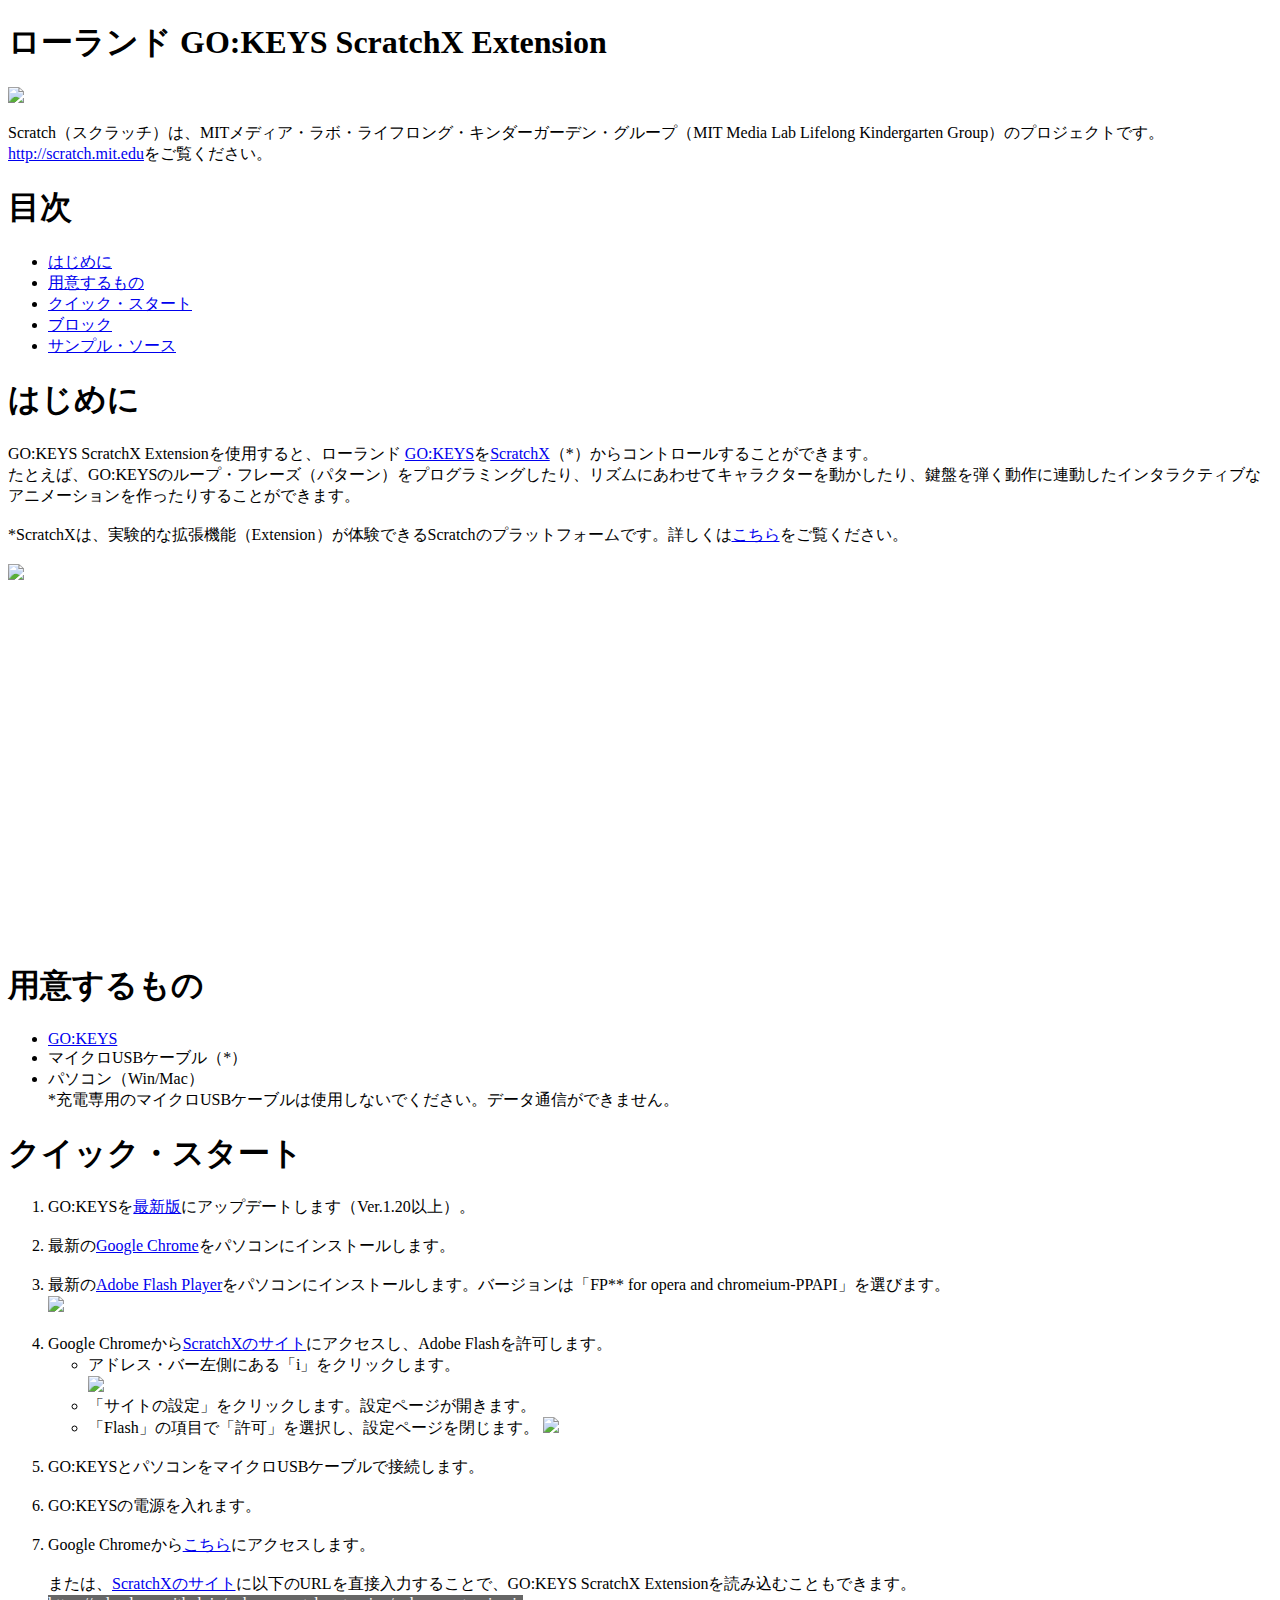
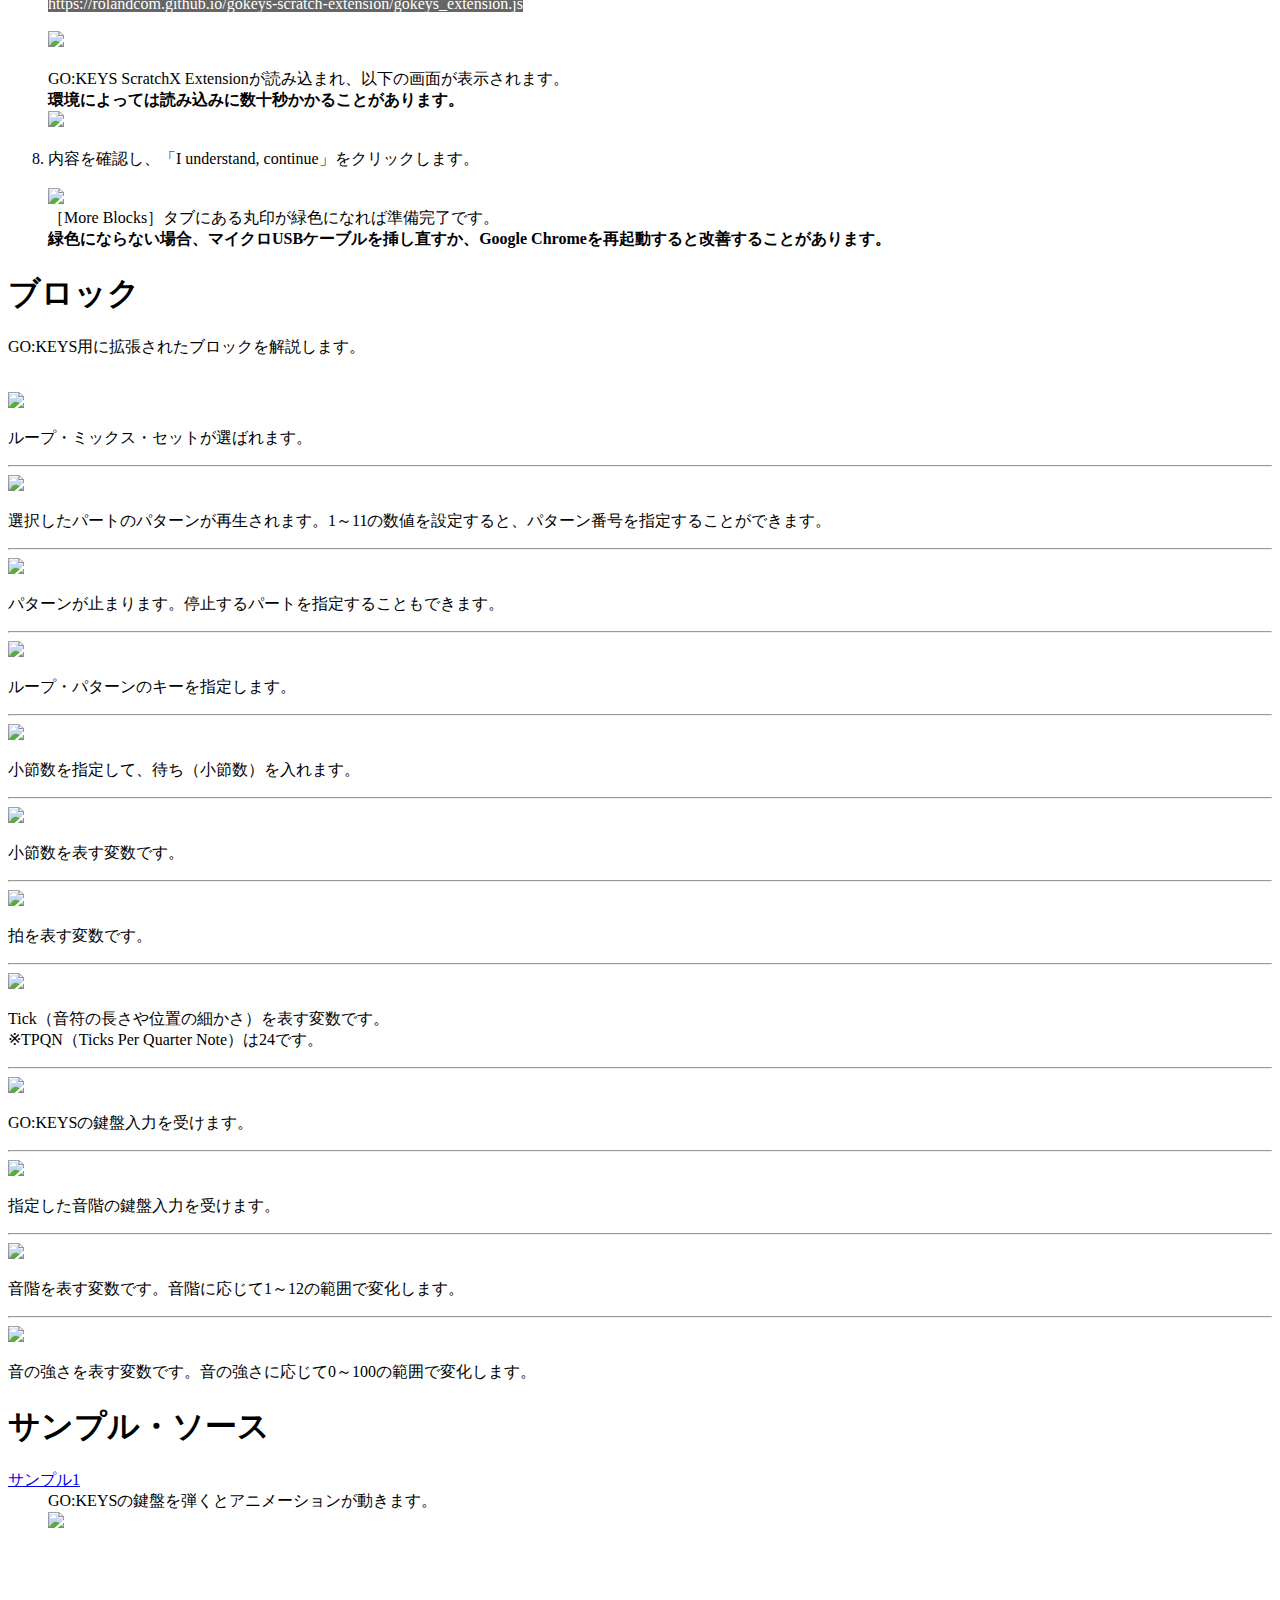
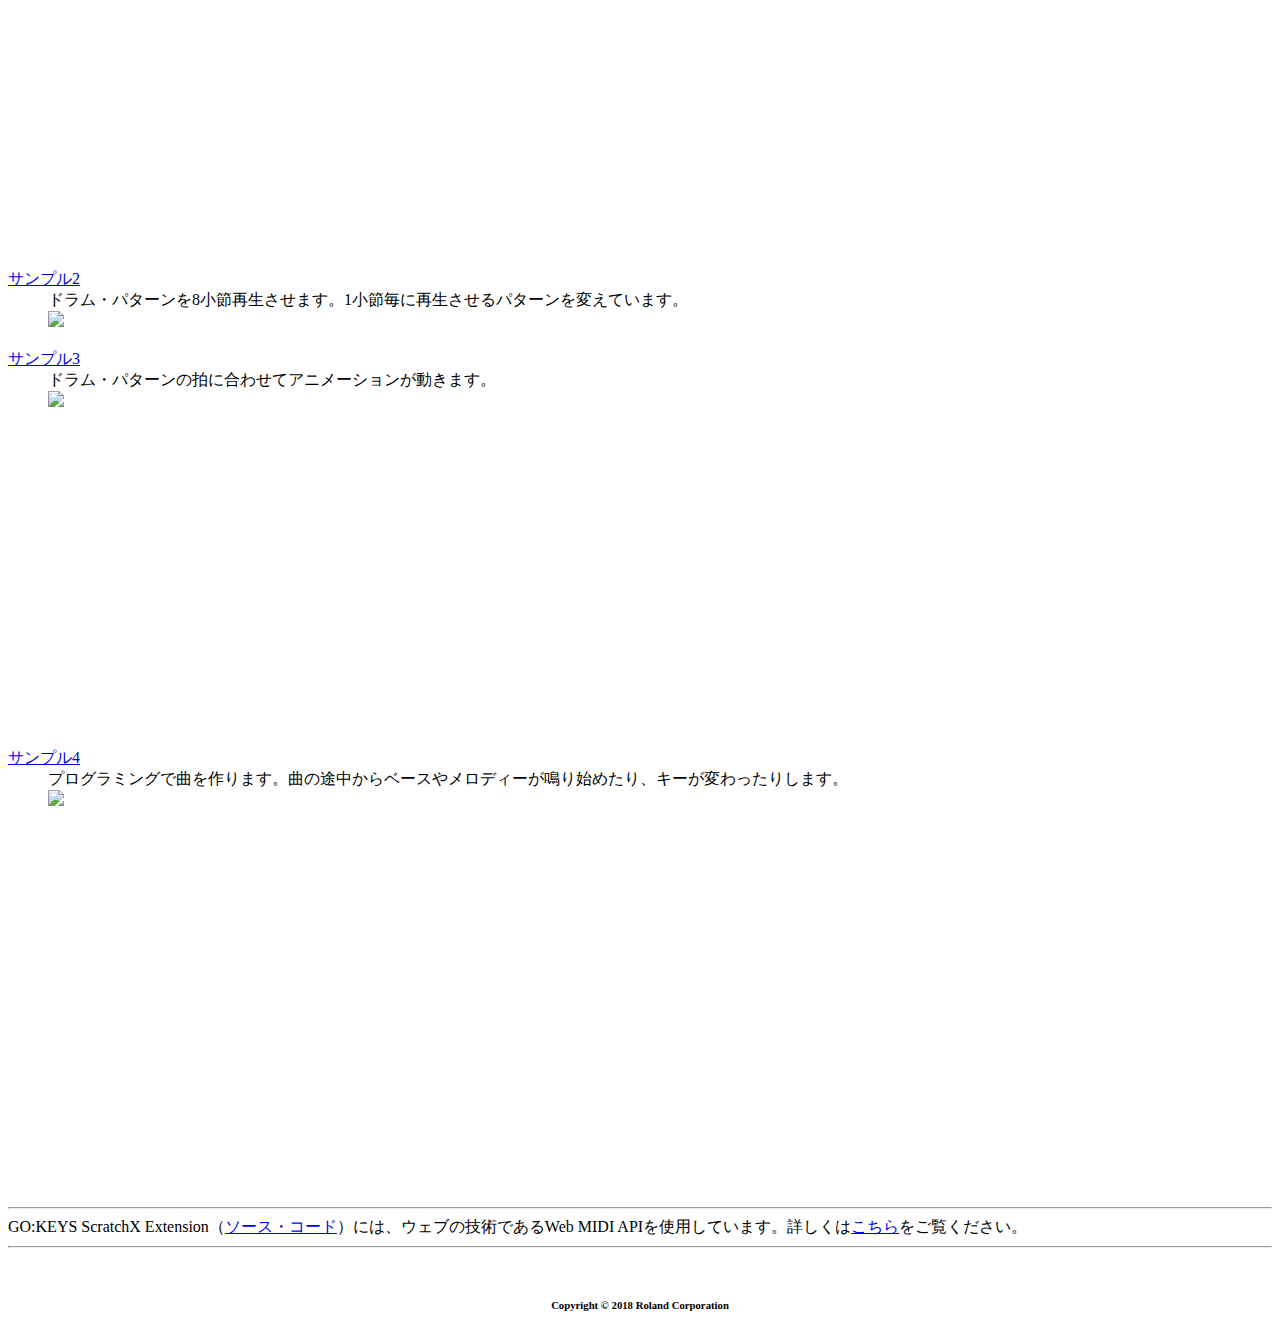
==== jp/index.html @ 11cc2c76 "test" ====
﻿<!DOCTYPE html>
<html>

<head>
<meta http-equiv="Content-Type" content="text/html; charset=UTF-8">

	<title>GO:KEYS ScratchX Extension</title>
	<link rel="stylesheet" type="text/css" href="../res/style.css"></link>

<meta name="description" content="Roland GO:KEYS ScratchX Extension" /> 
<meta name="viewport" content="width=device-width,initial-scale=1.0" />
<meta name="author" content="Roland Corporation">
<meta property="og:type" content="product" />
<meta property="og:locale" content="ja-JP" />
<meta property="og:title" content="Roland GO:KEYS ScratchX Extension" />

<meta property="og:site_name" content="Roland" />
<meta property="og:image" content="https://rolandcom.github.com/gokeys-scratch-extension/res/gokeys_scratch_thum.png" />

<meta property="og:description" content="Roland GO:KEYS ScratchX Extension" />
<meta property="og:url" content="https://www.roland.com/jp/products/gokeys_go-61k/" />

<link rel="canonical" href="https://www.roland.com/jp/products/gokeys_go-61k/" />

<link rel="shortcut icon" type="image/x-icon" href="https://static.roland.com/global/images/favicon.ico">
<link rel="icon" type="image/x-icon" href="https://static.roland.com/global/images/favicon.ico">



</head>

<body>

<div id="header-container">
	<header>
		<h1>ローランド GO:KEYS ScratchX Extension</h1>
		<img width="600" src="../res/gokeys_block.jpg" />
	</header>
</div>


<div id="content-container">
<p> Scratch（スクラッチ）は、MITメディア・ラボ・ライフロング・キンダーガーデン・グループ（MIT Media Lab Lifelong Kindergarten Group）のプロジェクトです。<a target="_new" href="http://scratch.mit.edu">http://scratch.mit.edu</a>をご覧ください。

    <h1>目次</h1>
	<ul id="nav">
		<li><a href="#intro">はじめに</a></li>
		<li><a href="#equipment">用意するもの</a></li>
		<li><a href="#getting-started">クイック・スタート</a></li>
		<li><a href="#blocks">ブロック</a></li>
		<li><a href="#examples">サンプル・ソース</a></li>
	</ul>
	<a name="intro" />
	<h1>はじめに</h1>


	<p> GO:KEYS ScratchX Extensionを使用すると、ローランド <a target="_new" href="https://www.roland.com/jp/products/gokeys_go-61k/">GO:KEYS</a>を<a target="_new" href="http://scratchx.org">ScratchX</a>（*）からコントロールすることができます。<br />
たとえば、GO:KEYSのループ・フレーズ（パターン）をプログラミングしたり、リズムにあわせてキャラクターを動かしたり、鍵盤を弾く動作に連動したインタラクティブなアニメーションを作ったりすることができます。<br /><br />
*ScratchXは、実験的な拡張機能（Extension）が体験できるScratchのプラットフォームです。詳しくは<a target="_new" href="http://scratchx.org/#faq">こちら</a>をご覧ください。
<br /><br />

		<img width="600" src="../res/image.jpg" /><br /><br />

<iframe width="600" height="337" src="https://www.youtube.com/embed/videoseries?list=PLIGHd270yYhUhcCvJh5hos0lEEUofV3S1&cc_load_policy=1&hl=ja" frameborder="0" gesture="media" allow="encrypted-media" allowfullscreen></iframe>



  <a name="equipment" />
  <h1>用意するもの</h1>
  <ul>
    <li> <a target="_new" href="https://www.roland.com/jp/products/gokeys_go-61k/">GO:KEYS</a>
    <li> マイクロUSBケーブル（*）
    <li> パソコン（Win/Mac）<br />
*充電専用のマイクロUSBケーブルは使用しないでください。データ通信ができません。
  </ul>

  <a name="getting-started" />
  <h1>クイック・スタート</h1>

  <ol>
    <li> GO:KEYSを<a target="_new" href="https://www.roland.com/jp/support/by_product/gokeys_go-61k/updates_drivers/">最新版</a>にアップデートします（Ver.1.20以上）。<br /><br />
    <li> 最新の<a target="_new" href="https://www.google.com/chrome/browser/desktop/">Google Chrome</a>をパソコンにインストールします。<br /><br />

    <li> 最新の<a target="_new" href="https://get.adobe.com/flashplayer/otherversions/">Adobe Flash Player</a>をパソコンにインストールします。バージョンは「FP** for opera and chromeium-PPAPI」を選びます。<br />
    <img height=300 src="../res/flash_install_j.png" /><br /><br />

    <li> Google Chromeから<a target="_new" href="http://scratchx.org">ScratchXのサイト</a>にアクセスし、Adobe Flashを許可します。<br />
    <ul>
      <li> アドレス・バー左側にある「i」をクリックします。<br />
      <img height=200 src="../res/iicon_j.png" />
      <li> 「サイトの設定」をクリックします。設定ページが開きます。
      <li> 「Flash」の項目で「許可」を選択し、設定ページを閉じます。
      <img height=150 src="../res/allow_flash_j.png" /><br /><br />
    </ul>
    <li> GO:KEYSとパソコンをマイクロUSBケーブルで接続します。<br /><br />
    <li> GO:KEYSの電源を入れます。<br /><br />
    <li> Google Chromeから<a target="_new" href="http://scratchx.org/?url=https://rolandcom.github.io/gokeys-scratch-extension/gokeys_extension.js">こちら</a>にアクセスします。<br /><br />

または、<a target="_new" href="http://scratchx.org">ScratchXのサイト</a>に以下のURLを直接入力することで、GO:KEYS ScratchX Extensionを読み込むこともできます。<br />
<span style="background-color:#666666; color:#ffffff;">https://rolandcom.github.io/gokeys-scratch-extension/gokeys_extension.js</span><br /><br />
<img height=150 src="../res/paste_url.jpg" /><br /><br />

	GO:KEYS ScratchX Extensionが読み込まれ、以下の画面が表示されます。<br />

	<b>環境によっては読み込みに数十秒かかることがあります。</b><br />
	<img height=300 src="../res/warning.png" /><br /><br />

    <li> 内容を確認し、「I understand, continue」をクリックします。
 	<br /><br /><img height=96 src="../res/ready2.png" /><br />
	［More Blocks］タブにある丸印が緑色になれば準備完了です。<br />
	<b>緑色にならない場合、マイクロUSBケーブルを挿し直すか、Google Chromeを再起動すると改善することがあります。</b>

  </ol>

  <a name="blocks" />
  <h1>ブロック</h1>
  <p>GO:KEYS用に拡張されたブロックを解説します。</p>
  <br />

  <div class="block">
  <img height="50" src="../res/loopmix.png" />
  <p>ループ・ミックス・セットが選ばれます。</p>
  </div>

  <hr />

  <div class="block">
  <img height="50" src="../res/play.png" />
  <p>選択したパートのパターンが再生されます。1～11の数値を設定すると、パターン番号を指定することができます。</p>
  </div>

  <hr />

  <div class="block">
  <img height="50" src="../res/stop.png" />
  <p>パターンが止まります。停止するパートを指定することもできます。</p>
  </div>

  <hr />

  <div class="block">
  <img height="50" src="../res/key.png" />
  <p>ループ・パターンのキーを指定します。</p>
  </div>

  <hr />

  <div class="block">
  <img height="50" src="../res/wait.png" />
  <p>小節数を指定して、待ち（小節数）を入れます。</p>
  </div>

  <hr />

  <div class="block">
  <img height="40" src="../res/meas.png" />
  <p>小節数を表す変数です。</p>
  </div>

  <hr />

  <div class="block">
  <img height="40" src="../res/beat.png" />
  <p>拍を表す変数です。</p>
  </div>

  <hr />

  <div class="block">
  <img height="40" src="../res/tick.png" />
  <p>Tick（音符の長さや位置の細かさ）を表す変数です。<br />※TPQN（Ticks Per Quarter Note）は24です。</p>
  </div>

  <hr />

  <div class="block">
  <img height="68" src="../res/keyon.png" />
  <p>GO:KEYSの鍵盤入力を受けます。</p>
  </div>

  <hr />

  <div class="block">
  <img height="68" src="../res/keyonfix.png" />
  <p>指定した音階の鍵盤入力を受けます。</p>
  </div>

  <hr />

  <div class="block">
  <img height="40" src="../res/note.png" />
  <p>音階を表す変数です。音階に応じて1～12の範囲で変化します。</p>
  </div>

  <hr />

  <div class="block">
  <img height="40" src="../res/velocity.png" />
  <p>音の強さを表す変数です。音の強さに応じて0～100の範囲で変化します。</p>
  </div>

  <a name="examples" />
  <h1>サンプル・ソース</h1>
  <dl>
    <dt><a target="_new" href="http://scratchx.org/?url=https://rolandcom.github.io/gokeys-scratch-extension/sample/1.sbx">サンプル1</a></dt>
    <dd>GO:KEYSの鍵盤を弾くとアニメーションが動きます。<br />
    <img height="400" src="../res/sample1.png" />
<br /><iframe width="560" height="315" src="https://www.youtube.com/embed/Qfg9zTNIiSw?start=40" frameborder="0" gesture="media" allow="encrypted-media" allowfullscreen></iframe>
    </dd>
    <br />

    <dt><a target="_new" href="http://scratchx.org/?url=https://rolandcom.github.io/gokeys-scratch-extension/sample/2.sbx">サンプル2</a></dt>
    <dd>ドラム・パターンを8小節再生させます。1小節毎に再生させるパターンを変えています。
    <br />
    <img height="400" src="../res/sample2.png" />
    </dd>
    <br />

    <dt><a target="_new" href="http://scratchx.org/?url=https://rolandcom.github.io/gokeys-scratch-extension/sample/3.sbx">サンプル3</a></dt>
    <dd>ドラム・パターンの拍に合わせてアニメーションが動きます。
    <br />
    <img height="400" src="../res/sample3.png" />
<br /><iframe width="560" height="315" src="https://www.youtube.com/embed/Qfg9zTNIiSw" frameborder="0" gesture="media" allow="encrypted-media" allowfullscreen></iframe>
    </dd>
    <br />

    <dt><a target="_new" href="http://scratchx.org/?url=https://rolandcom.github.io/gokeys-scratch-extension/sample/4.sbx">サンプル4</a></dt>
    <dd>プログラミングで曲を作ります。曲の途中からベースやメロディーが鳴り始めたり、キーが変わったりします。<br />
    <img height="1002" src="../res/sample4.png" />
<br /><iframe width="560" height="315" src="https://www.youtube.com/embed/SVfPFC9Njb4" frameborder="0" gesture="media" allow="encrypted-media" allowfullscreen></iframe>
    </dd>
    <br />
  </dl>

<br />
<br />
<hr />
GO:KEYS ScratchX Extension（<a target="_new" href="https://github.com/rolandcom/gokeys-scratch-extension/blob/gh-pages/gokeys_extension.js">ソース・コード</a>）には、ウェブの技術であるWeb MIDI APIを使用しています。詳しくは<a target="_new" href="https://www.midi.org/17-the-mma/99-web-midi">こちら</a>をご覧ください。
<hr />


</div>




<br />
<h6 align=center>Copyright &copy; 2018 Roland Corporation</h6>


</body>
</html>
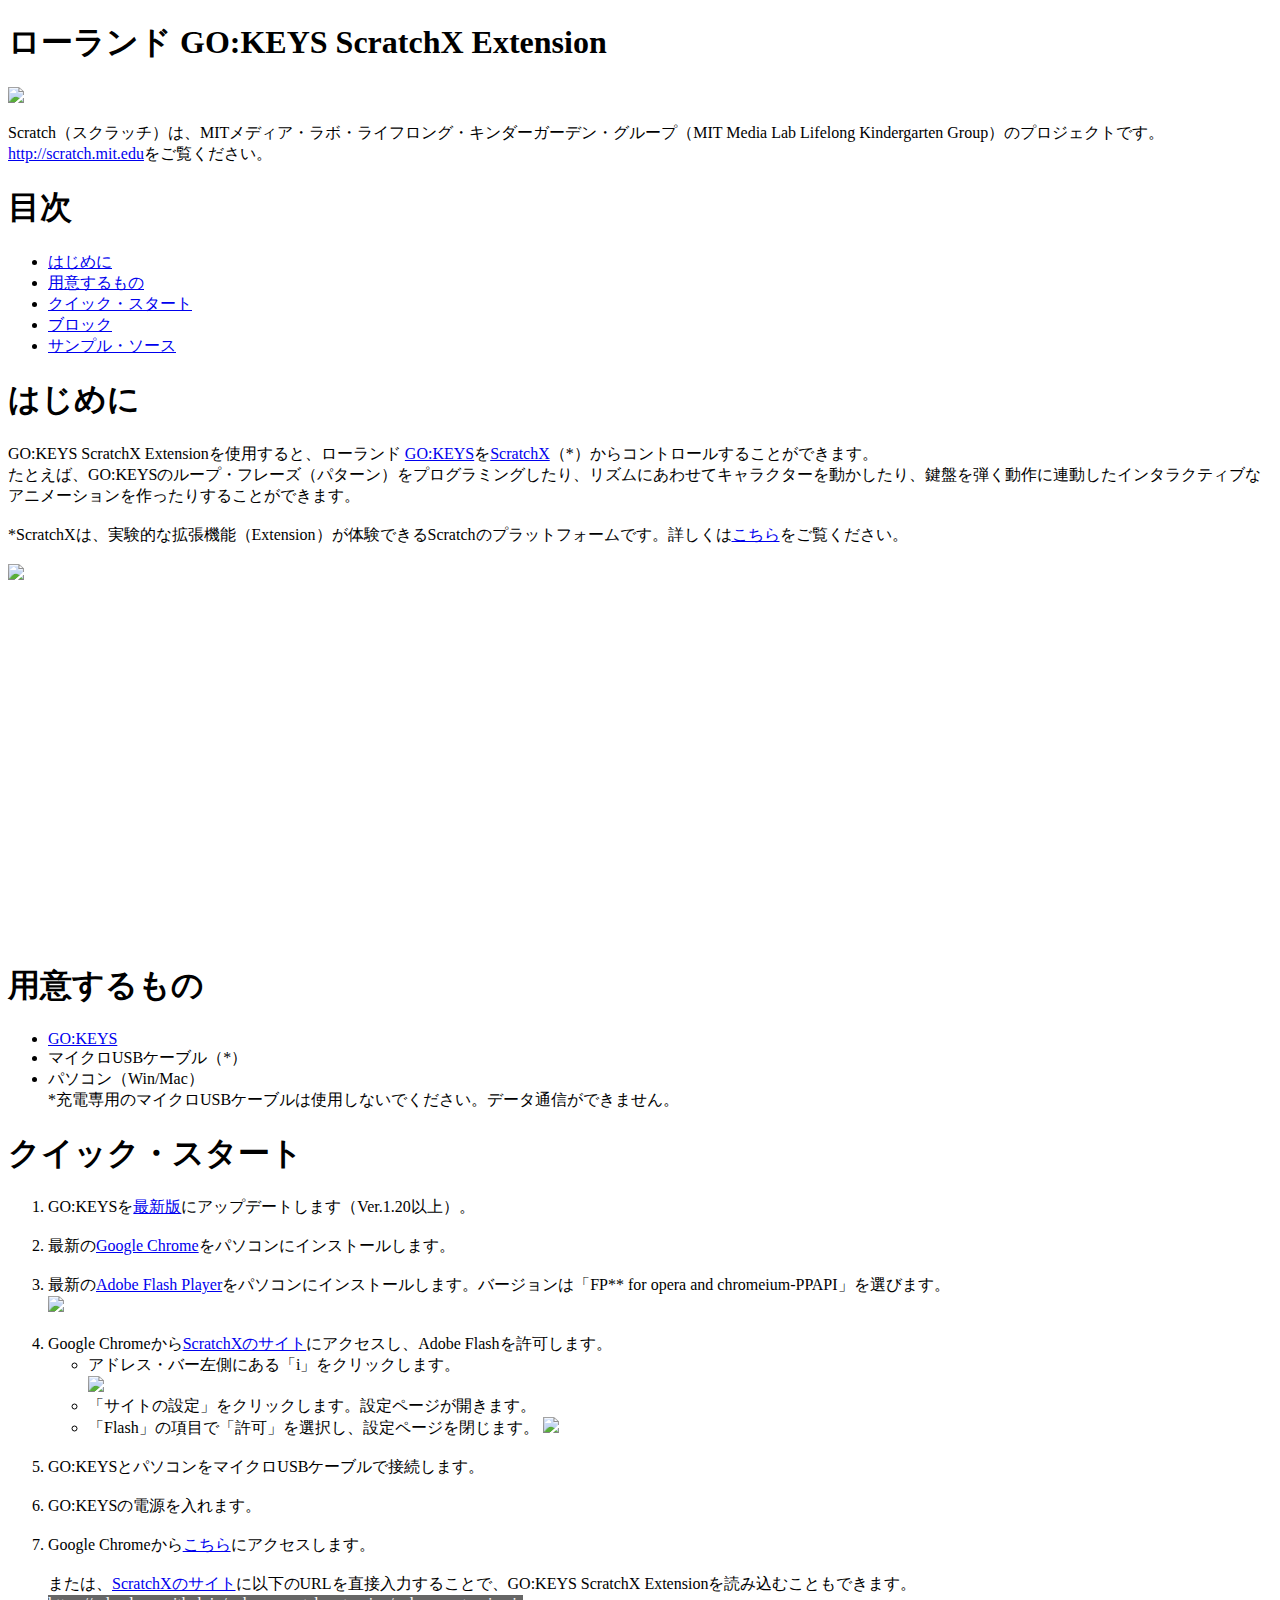
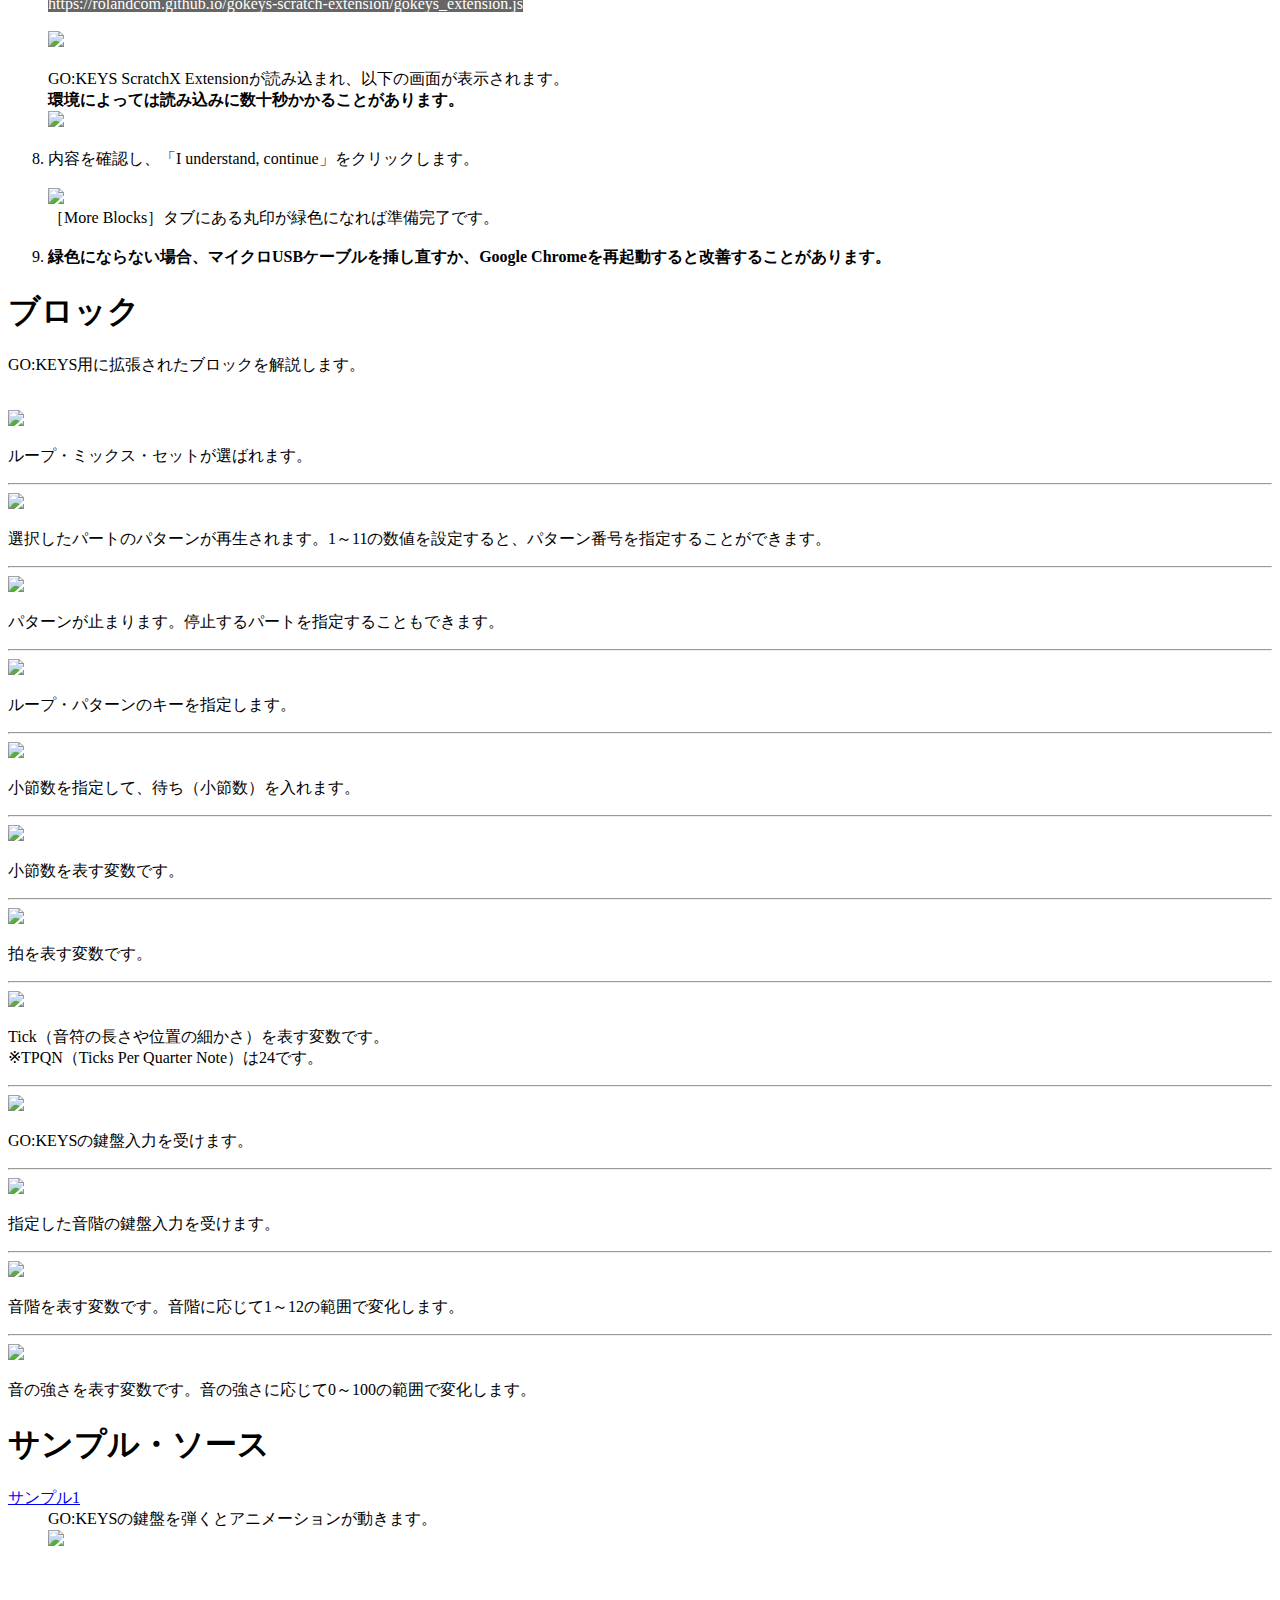
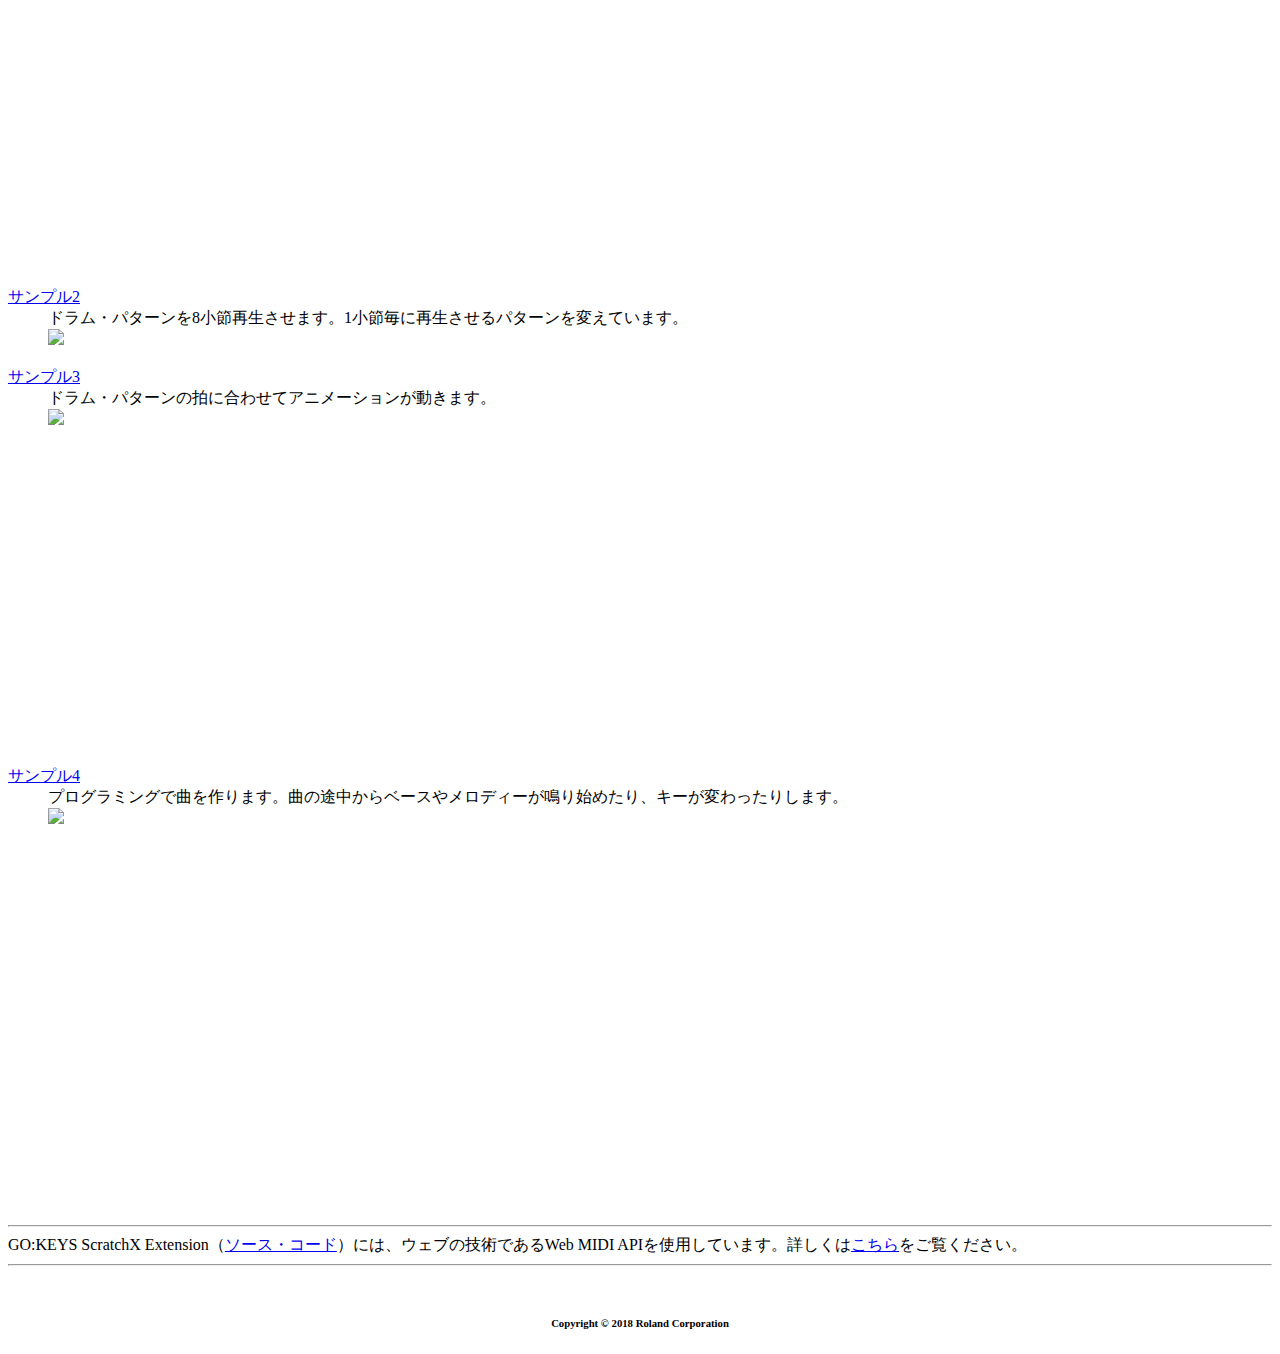
==== commit b707feb5: "add index.html" ====
--- a/jp/index.html
+++ b/jp/index.html
@@ -107,8 +107,8 @@
 
     <li> 内容を確認し、「I understand, continue」をクリックします。
  	<br /><br /><img height=96 src="../res/ready2.png" /><br />
-	［More Blocks］タブにある丸印が緑色になれば準備完了です。<br />
-	<b>緑色にならない場合、マイクロUSBケーブルを挿し直すか、Google Chromeを再起動すると改善することがあります。</b>
+	［More Blocks］タブにある丸印が緑色になれば準備完了です。<br /><br />
+    <li> <b>緑色にならない場合、マイクロUSBケーブルを挿し直すか、Google Chromeを再起動すると改善することがあります。</b>
 
   </ol>
 
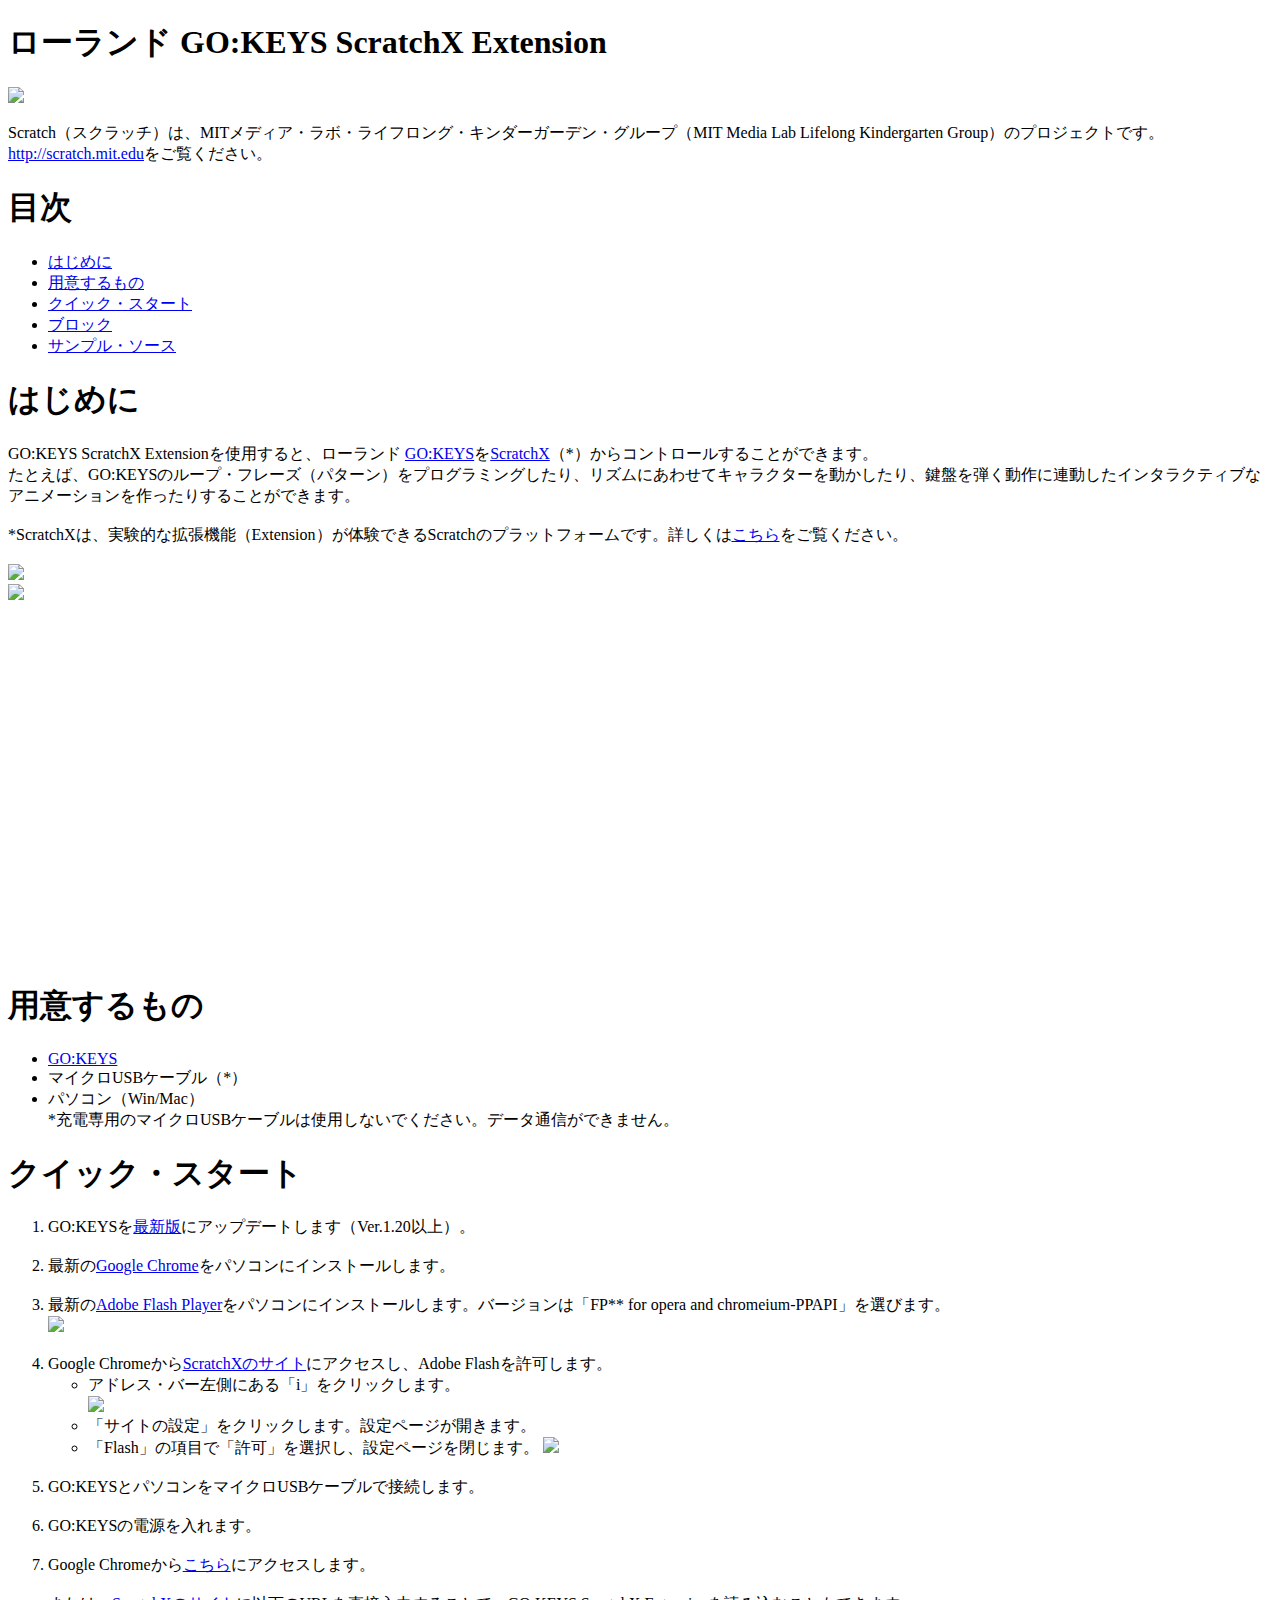
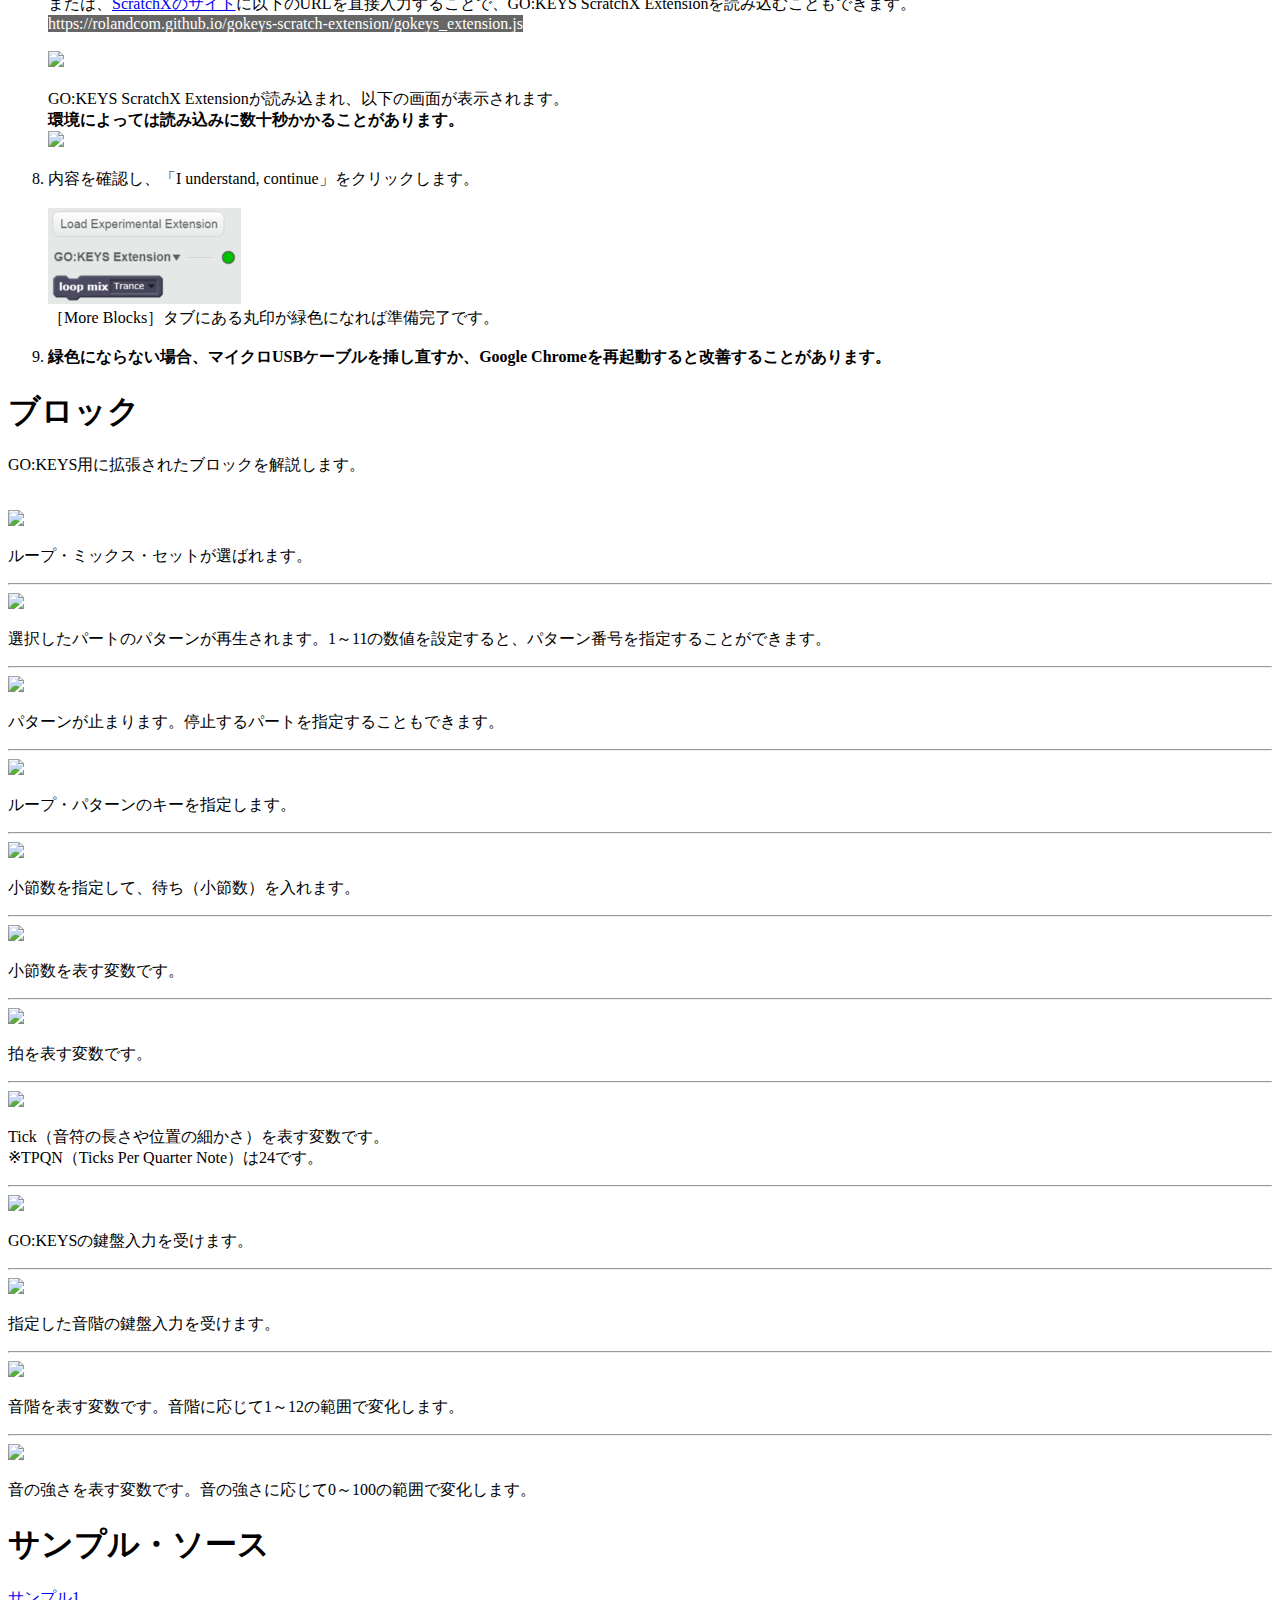
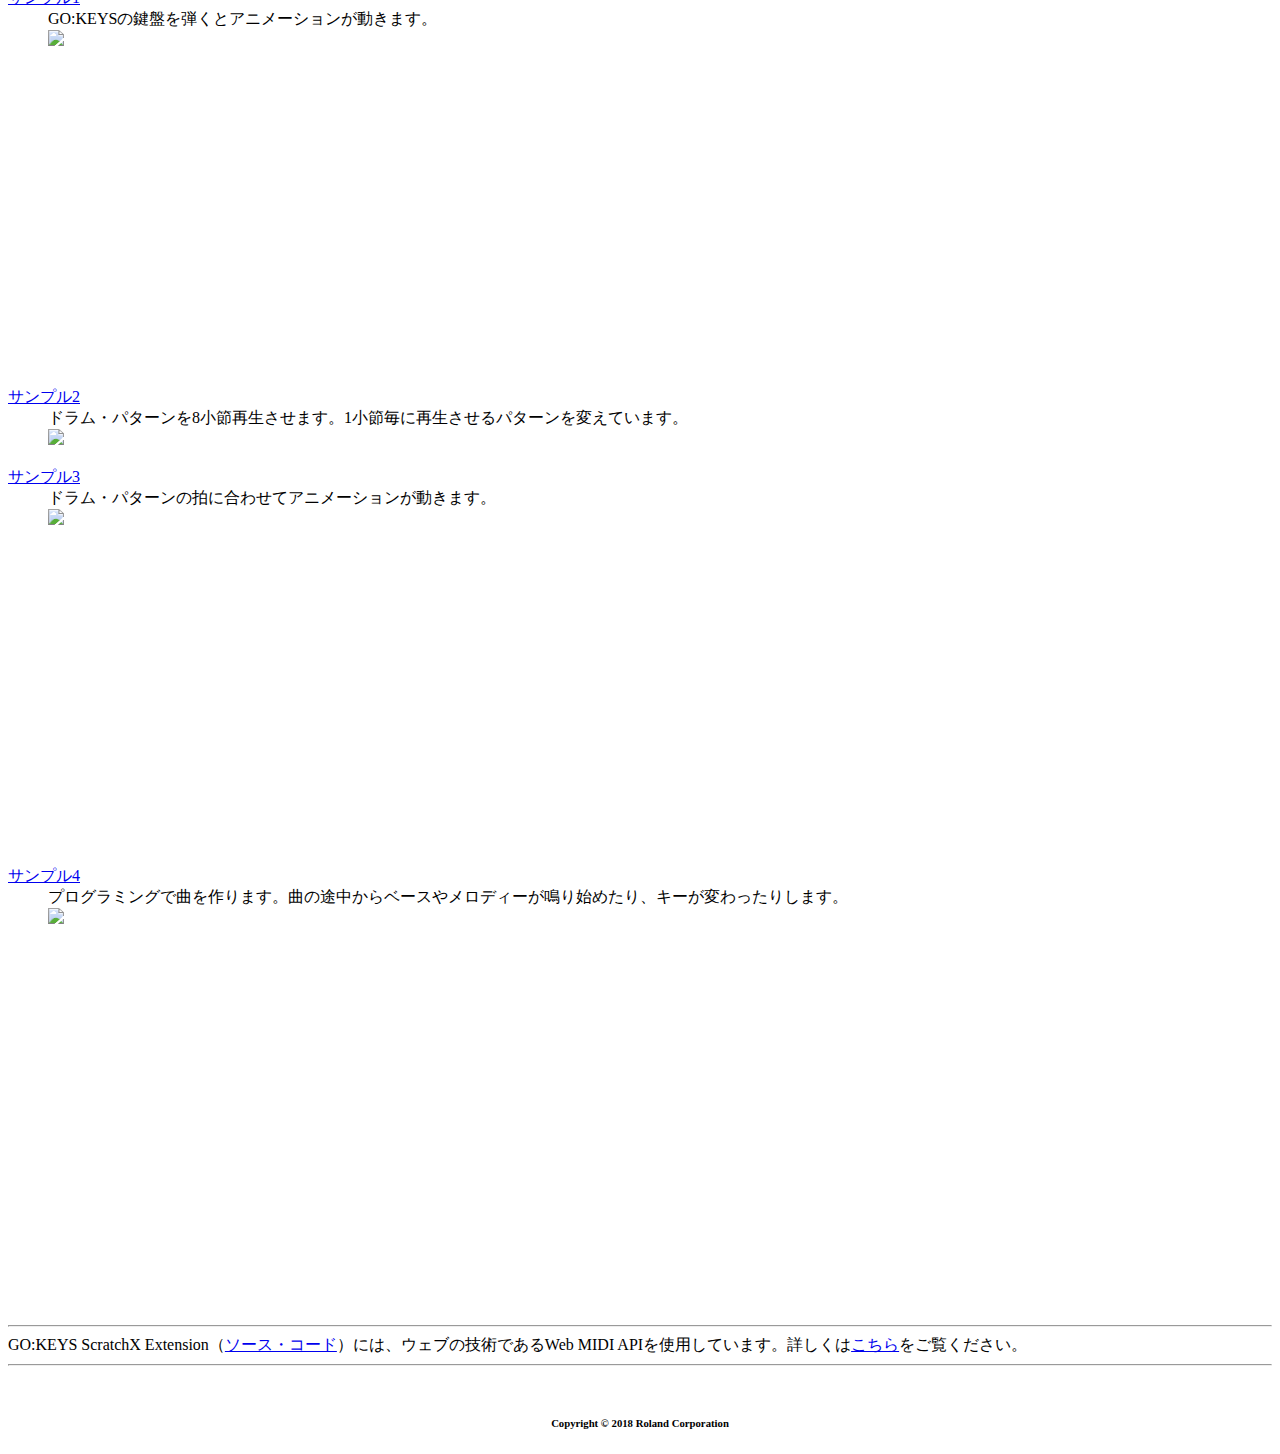
==== commit a0b107b9: "add new photo" ====
--- a/jp/index.html
+++ b/jp/index.html
@@ -15,10 +15,10 @@
 <meta property="og:title" content="Roland GO:KEYS ScratchX Extension" />
 
 <meta property="og:site_name" content="Roland" />
-<meta property="og:image" content="https://rolandcom.github.com/gokeys-scratch-extension/res/gokeys_scratch_thum.png" />
+<meta property="og:image" content="https://rolandcom.github.io/gokeys-scratch-extension/res/gokeys_scratch_thum.png" />
 
 <meta property="og:description" content="Roland GO:KEYS ScratchX Extension" />
-<meta property="og:url" content="https://www.roland.com/jp/products/gokeys_go-61k/" />
+<meta property="og:url" content="https://rolandcom.github.io/gokeys-scratch-extension/jp/" />
 
 <link rel="canonical" href="https://www.roland.com/jp/products/gokeys_go-61k/" />
 
@@ -59,7 +59,8 @@
 *ScratchXは、実験的な拡張機能（Extension）が体験できるScratchのプラットフォームです。詳しくは<a target="_new" href="http://scratchx.org/#faq">こちら</a>をご覧ください。
 <br /><br />
 
-		<img width="600" src="../res/image.jpg" /><br /><br />
+<img width="600" src="../res/lesson.jpg" /><br />
+<img width="600" src="../res/image.jpg" /><br /><br />
 
 <iframe width="600" height="337" src="https://www.youtube.com/embed/videoseries?list=PLIGHd270yYhUhcCvJh5hos0lEEUofV3S1&cc_load_policy=1&hl=ja" frameborder="0" gesture="media" allow="encrypted-media" allowfullscreen></iframe>
 
@@ -235,7 +236,7 @@
 <br />
 <br />
 <hr />
-GO:KEYS ScratchX Extension（<a target="_new" href="https://github.com/rolandcom/gokeys-scratch-extension/blob/gh-pages/gokeys_extension.js">ソース・コード</a>）には、ウェブの技術であるWeb MIDI APIを使用しています。詳しくは<a target="_new" href="https://www.midi.org/17-the-mma/99-web-midi">こちら</a>をご覧ください。
+GO:KEYS ScratchX Extension（<a target="_new" href="https://github.com/rolandcom/gokeys-scratch-extension/blob/master/gokeys_extension.js">ソース・コード</a>）には、ウェブの技術であるWeb MIDI APIを使用しています。詳しくは<a target="_new" href="https://www.midi.org/17-the-mma/99-web-midi">こちら</a>をご覧ください。
 <hr />
 
 
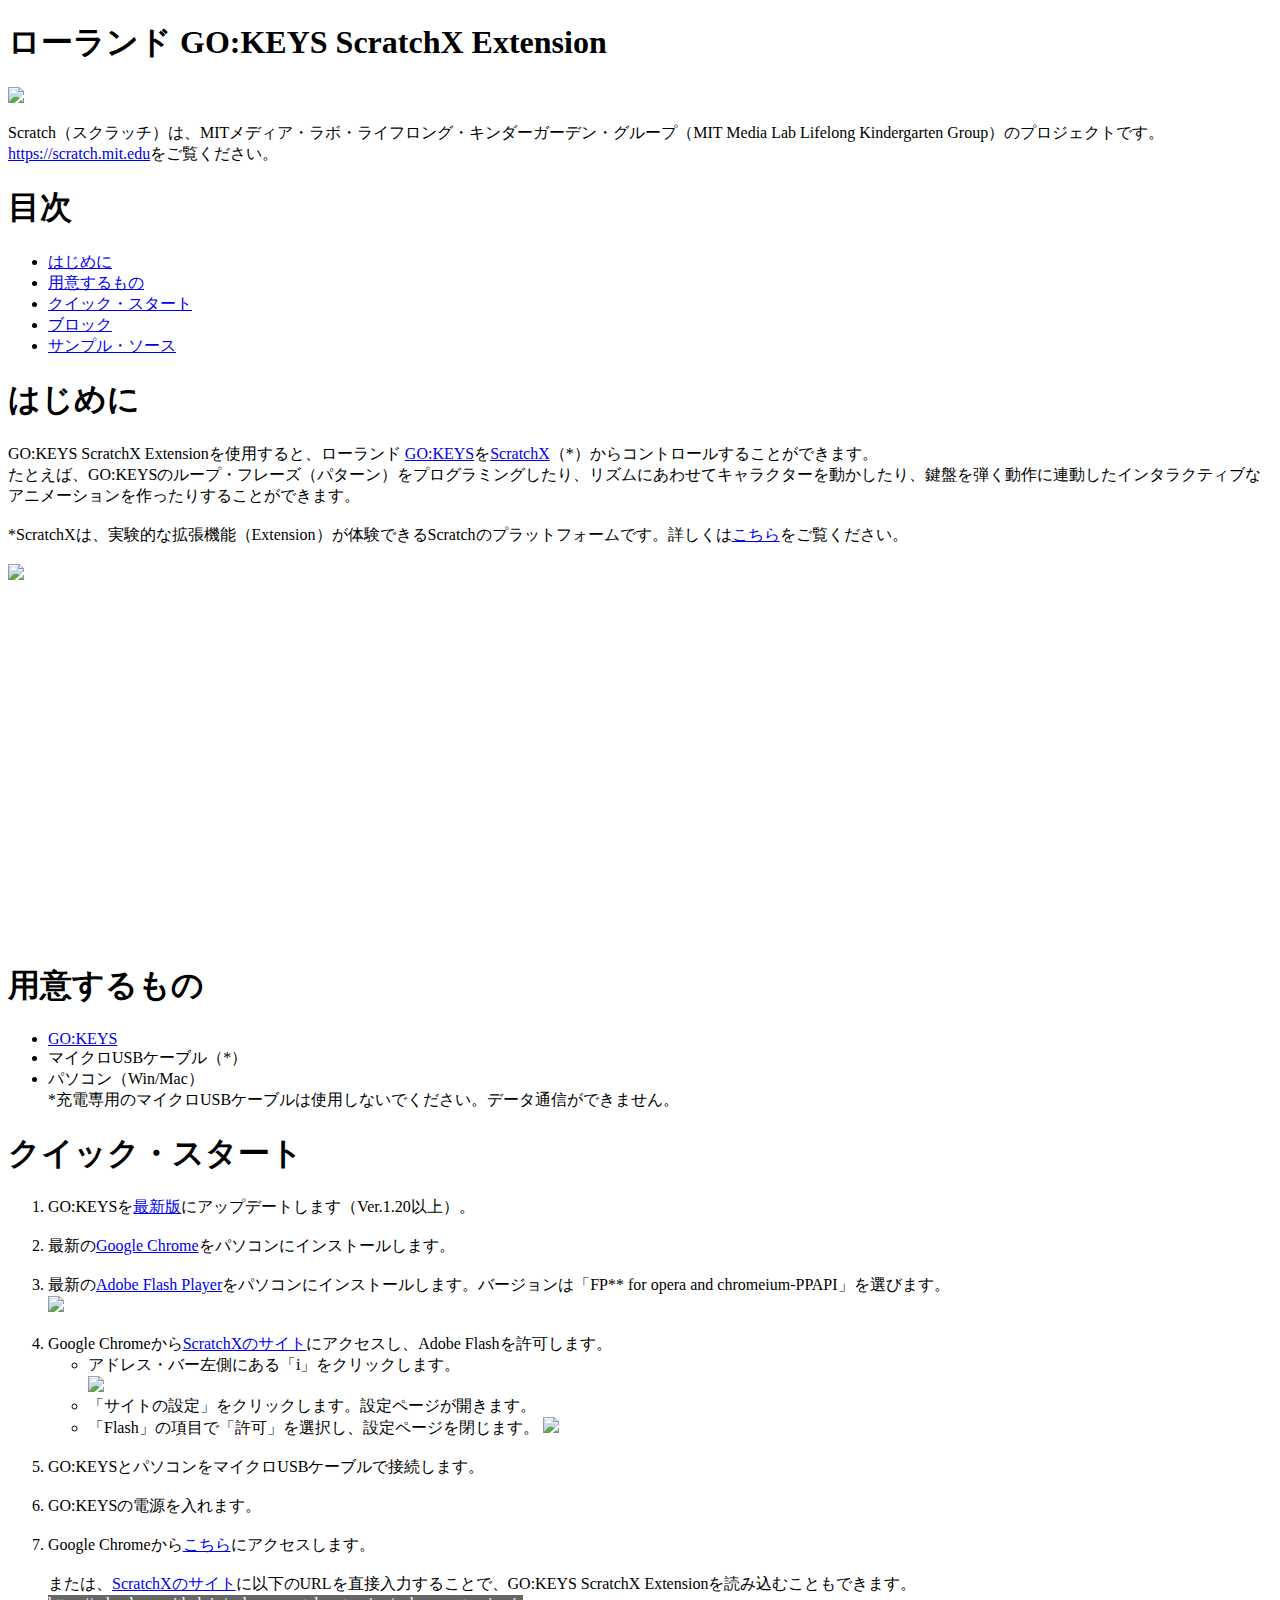
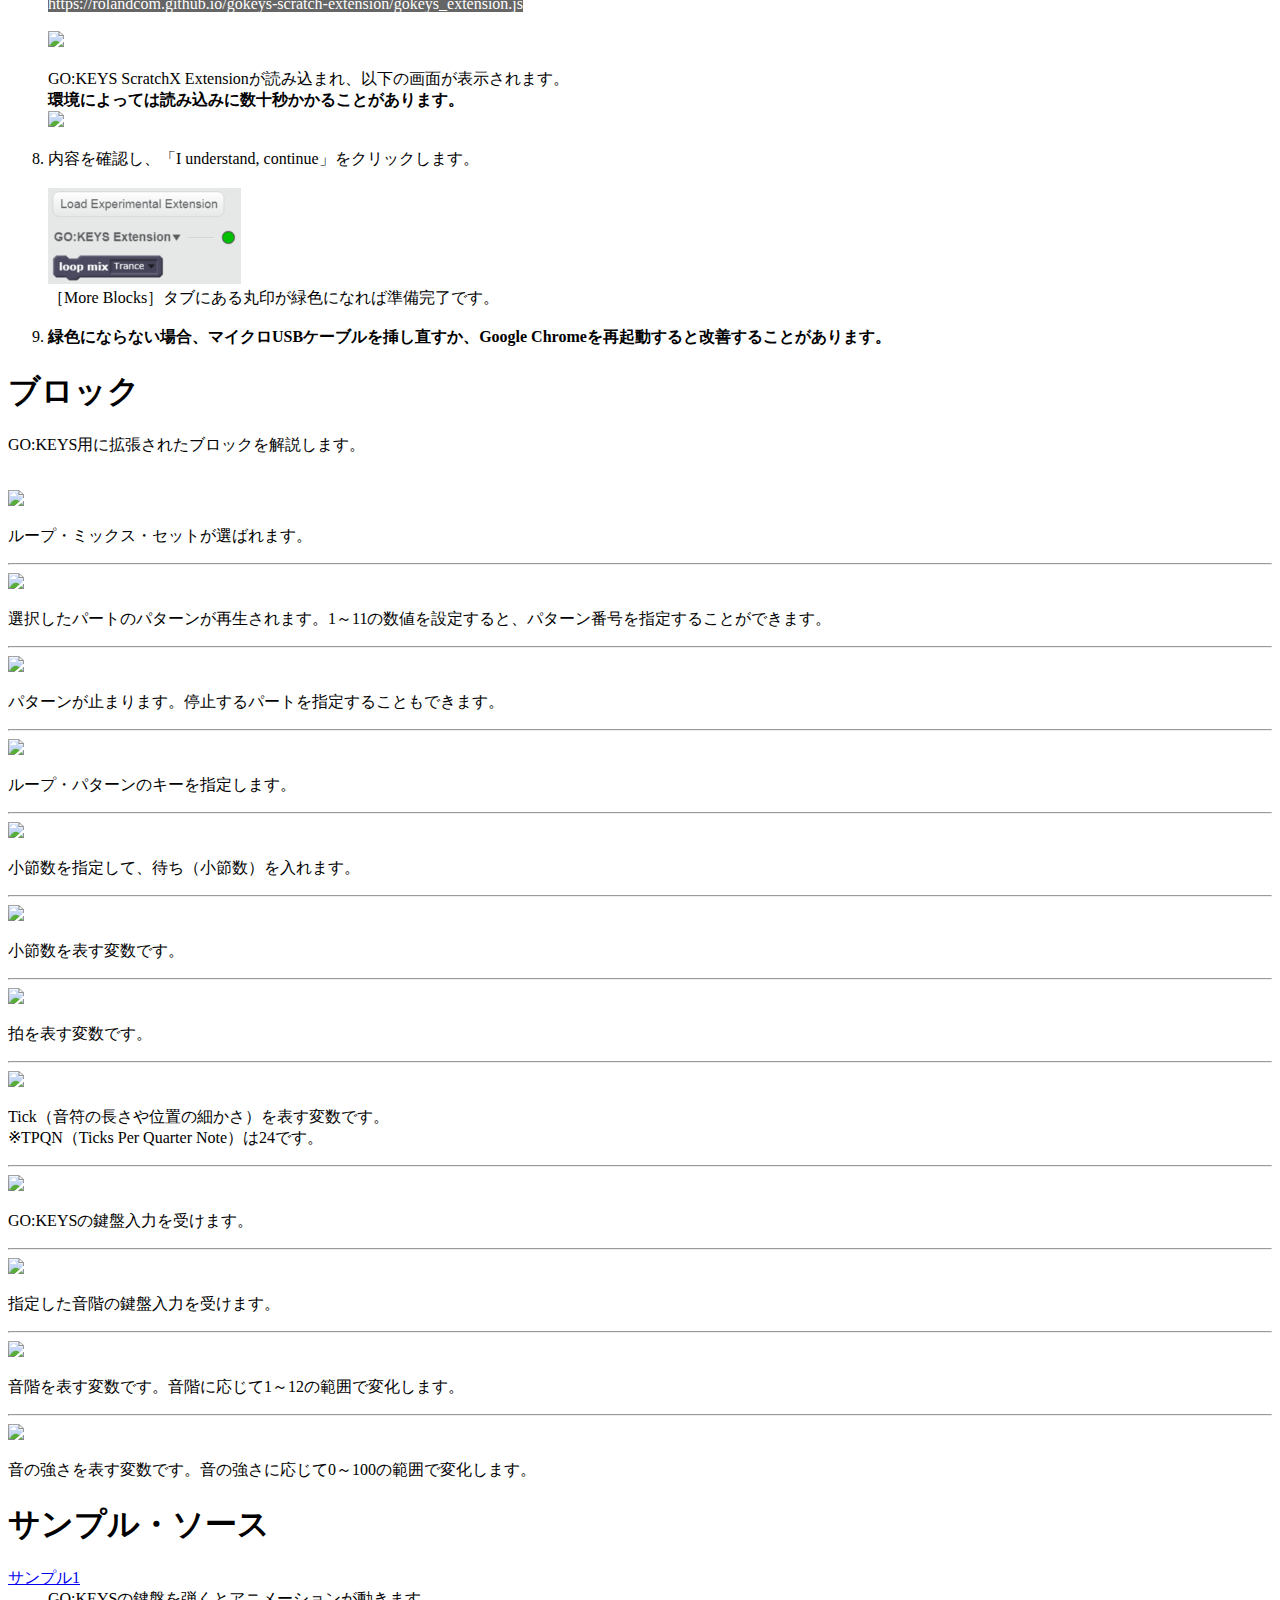
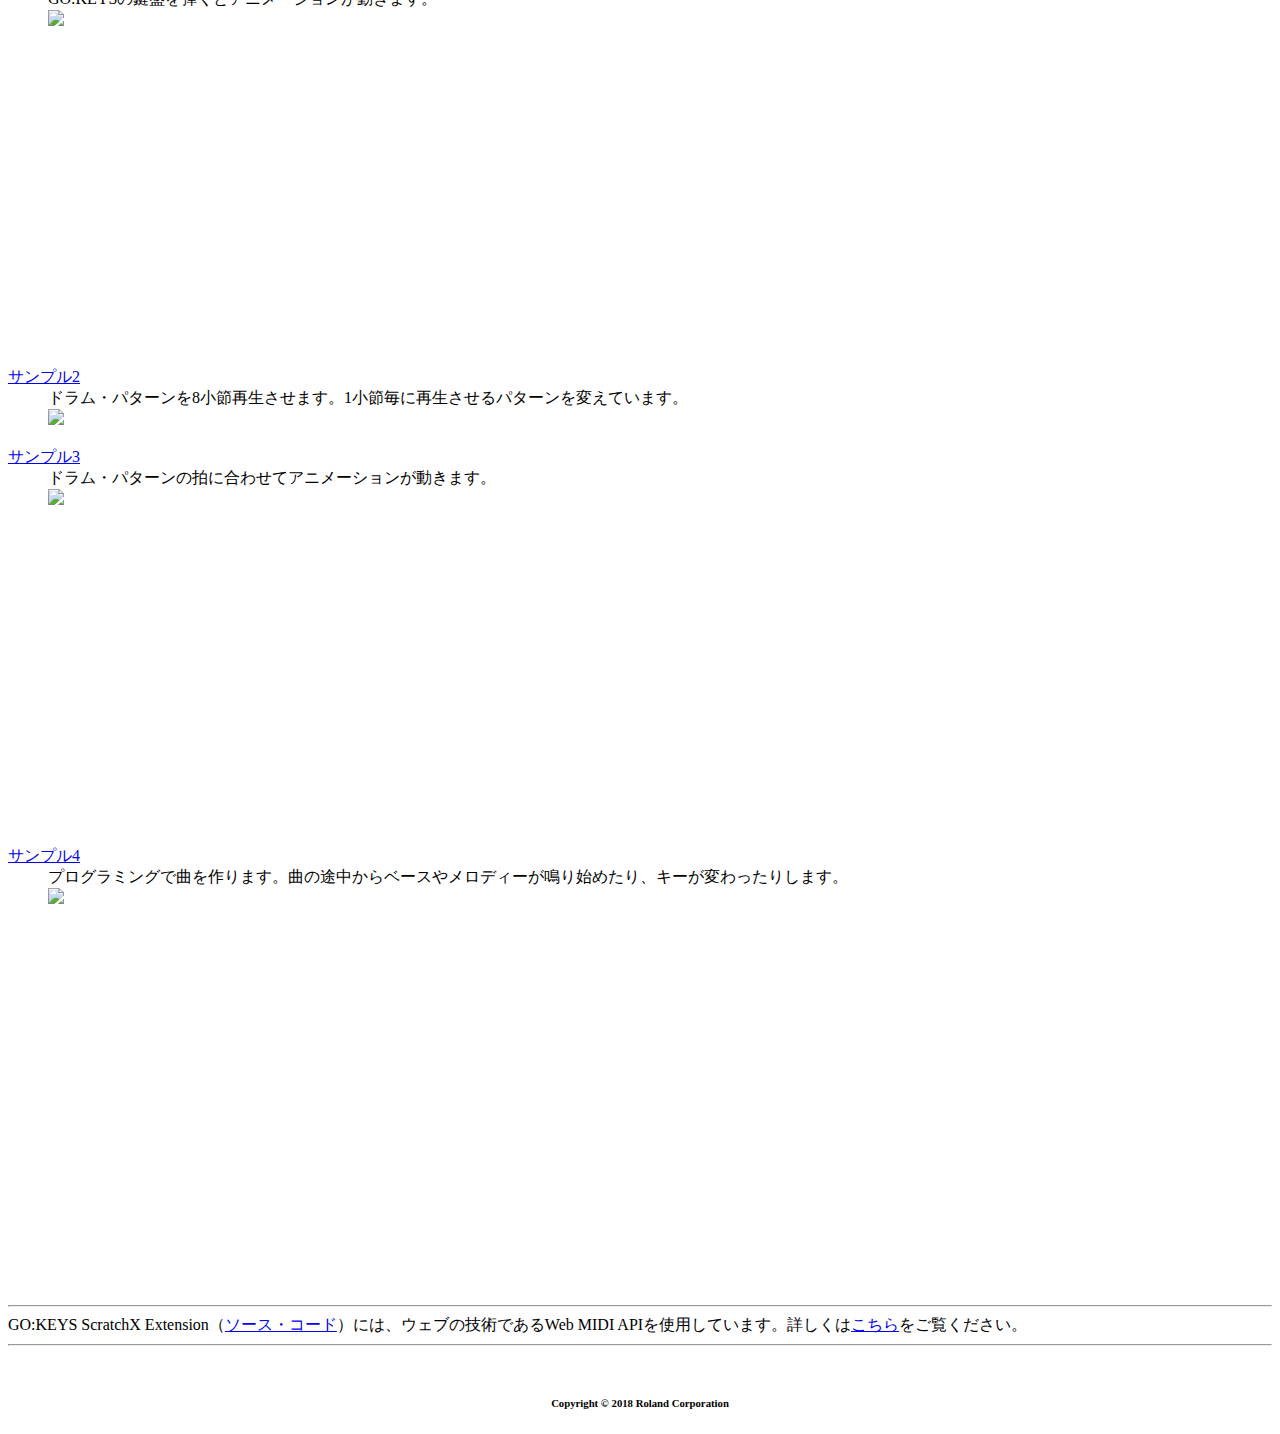
==== commit 81c65a3c: "http -> https" ====
--- a/jp/index.html
+++ b/jp/index.html
@@ -40,7 +40,7 @@
 
 
 <div id="content-container">
-<p> Scratch（スクラッチ）は、MITメディア・ラボ・ライフロング・キンダーガーデン・グループ（MIT Media Lab Lifelong Kindergarten Group）のプロジェクトです。<a target="_new" href="http://scratch.mit.edu">http://scratch.mit.edu</a>をご覧ください。
+<p> Scratch（スクラッチ）は、MITメディア・ラボ・ライフロング・キンダーガーデン・グループ（MIT Media Lab Lifelong Kindergarten Group）のプロジェクトです。<a target="_new" href="https://scratch.mit.edu">https://scratch.mit.edu</a>をご覧ください。
 
     <h1>目次</h1>
 	<ul id="nav">
@@ -54,13 +54,12 @@
 	<h1>はじめに</h1>
 
 
-	<p> GO:KEYS ScratchX Extensionを使用すると、ローランド <a target="_new" href="https://www.roland.com/jp/products/gokeys_go-61k/">GO:KEYS</a>を<a target="_new" href="http://scratchx.org">ScratchX</a>（*）からコントロールすることができます。<br />
+	<p> GO:KEYS ScratchX Extensionを使用すると、ローランド <a target="_new" href="https://www.roland.com/jp/products/gokeys_go-61k/">GO:KEYS</a>を<a target="_new" href="https://scratchx.org">ScratchX</a>（*）からコントロールすることができます。<br />
 たとえば、GO:KEYSのループ・フレーズ（パターン）をプログラミングしたり、リズムにあわせてキャラクターを動かしたり、鍵盤を弾く動作に連動したインタラクティブなアニメーションを作ったりすることができます。<br /><br />
-*ScratchXは、実験的な拡張機能（Extension）が体験できるScratchのプラットフォームです。詳しくは<a target="_new" href="http://scratchx.org/#faq">こちら</a>をご覧ください。
+*ScratchXは、実験的な拡張機能（Extension）が体験できるScratchのプラットフォームです。詳しくは<a target="_new" href="https://scratchx.org/#faq">こちら</a>をご覧ください。
 <br /><br />
 
-<img width="600" src="../res/lesson.jpg" /><br />
-<img width="600" src="../res/image.jpg" /><br /><br />
+		<img width="600" src="../res/image.jpg" /><br /><br />
 
 <iframe width="600" height="337" src="https://www.youtube.com/embed/videoseries?list=PLIGHd270yYhUhcCvJh5hos0lEEUofV3S1&cc_load_policy=1&hl=ja" frameborder="0" gesture="media" allow="encrypted-media" allowfullscreen></iframe>
 
@@ -85,7 +84,7 @@
     <li> 最新の<a target="_new" href="https://get.adobe.com/flashplayer/otherversions/">Adobe Flash Player</a>をパソコンにインストールします。バージョンは「FP** for opera and chromeium-PPAPI」を選びます。<br />
     <img height=300 src="../res/flash_install_j.png" /><br /><br />
 
-    <li> Google Chromeから<a target="_new" href="http://scratchx.org">ScratchXのサイト</a>にアクセスし、Adobe Flashを許可します。<br />
+    <li> Google Chromeから<a target="_new" href="https://scratchx.org">ScratchXのサイト</a>にアクセスし、Adobe Flashを許可します。<br />
     <ul>
       <li> アドレス・バー左側にある「i」をクリックします。<br />
       <img height=200 src="../res/iicon_j.png" />
@@ -95,9 +94,9 @@
     </ul>
     <li> GO:KEYSとパソコンをマイクロUSBケーブルで接続します。<br /><br />
     <li> GO:KEYSの電源を入れます。<br /><br />
-    <li> Google Chromeから<a target="_new" href="http://scratchx.org/?url=https://rolandcom.github.io/gokeys-scratch-extension/gokeys_extension.js">こちら</a>にアクセスします。<br /><br />
-
-または、<a target="_new" href="http://scratchx.org">ScratchXのサイト</a>に以下のURLを直接入力することで、GO:KEYS ScratchX Extensionを読み込むこともできます。<br />
+    <li> Google Chromeから<a target="_new" href="https://scratchx.org/?url=https://rolandcom.github.io/gokeys-scratch-extension/gokeys_extension.js">こちら</a>にアクセスします。<br /><br />
+
+または、<a target="_new" href="https://scratchx.org">ScratchXのサイト</a>に以下のURLを直接入力することで、GO:KEYS ScratchX Extensionを読み込むこともできます。<br />
 <span style="background-color:#666666; color:#ffffff;">https://rolandcom.github.io/gokeys-scratch-extension/gokeys_extension.js</span><br /><br />
 <img height=150 src="../res/paste_url.jpg" /><br /><br />
 
@@ -203,21 +202,21 @@
   <a name="examples" />
   <h1>サンプル・ソース</h1>
   <dl>
-    <dt><a target="_new" href="http://scratchx.org/?url=https://rolandcom.github.io/gokeys-scratch-extension/sample/1.sbx">サンプル1</a></dt>
+    <dt><a target="_new" href="https://scratchx.org/?url=https://rolandcom.github.io/gokeys-scratch-extension/sample/1.sbx">サンプル1</a></dt>
     <dd>GO:KEYSの鍵盤を弾くとアニメーションが動きます。<br />
     <img height="400" src="../res/sample1.png" />
 <br /><iframe width="560" height="315" src="https://www.youtube.com/embed/Qfg9zTNIiSw?start=40" frameborder="0" gesture="media" allow="encrypted-media" allowfullscreen></iframe>
     </dd>
     <br />
 
-    <dt><a target="_new" href="http://scratchx.org/?url=https://rolandcom.github.io/gokeys-scratch-extension/sample/2.sbx">サンプル2</a></dt>
+    <dt><a target="_new" href="https://scratchx.org/?url=https://rolandcom.github.io/gokeys-scratch-extension/sample/2.sbx">サンプル2</a></dt>
     <dd>ドラム・パターンを8小節再生させます。1小節毎に再生させるパターンを変えています。
     <br />
     <img height="400" src="../res/sample2.png" />
     </dd>
     <br />
 
-    <dt><a target="_new" href="http://scratchx.org/?url=https://rolandcom.github.io/gokeys-scratch-extension/sample/3.sbx">サンプル3</a></dt>
+    <dt><a target="_new" href="https://scratchx.org/?url=https://rolandcom.github.io/gokeys-scratch-extension/sample/3.sbx">サンプル3</a></dt>
     <dd>ドラム・パターンの拍に合わせてアニメーションが動きます。
     <br />
     <img height="400" src="../res/sample3.png" />
@@ -225,7 +224,7 @@
     </dd>
     <br />
 
-    <dt><a target="_new" href="http://scratchx.org/?url=https://rolandcom.github.io/gokeys-scratch-extension/sample/4.sbx">サンプル4</a></dt>
+    <dt><a target="_new" href="https://scratchx.org/?url=https://rolandcom.github.io/gokeys-scratch-extension/sample/4.sbx">サンプル4</a></dt>
     <dd>プログラミングで曲を作ります。曲の途中からベースやメロディーが鳴り始めたり、キーが変わったりします。<br />
     <img height="1002" src="../res/sample4.png" />
 <br /><iframe width="560" height="315" src="https://www.youtube.com/embed/SVfPFC9Njb4" frameborder="0" gesture="media" allow="encrypted-media" allowfullscreen></iframe>
@@ -236,7 +235,7 @@
 <br />
 <br />
 <hr />
-GO:KEYS ScratchX Extension（<a target="_new" href="https://github.com/rolandcom/gokeys-scratch-extension/blob/master/gokeys_extension.js">ソース・コード</a>）には、ウェブの技術であるWeb MIDI APIを使用しています。詳しくは<a target="_new" href="https://www.midi.org/17-the-mma/99-web-midi">こちら</a>をご覧ください。
+GO:KEYS ScratchX Extension（<a target="_new" href="https://github.com/rolandcom/gokeys-scratch-extension/blob/gh-pages/gokeys_extension.js">ソース・コード</a>）には、ウェブの技術であるWeb MIDI APIを使用しています。詳しくは<a target="_new" href="https://www.midi.org/17-the-mma/99-web-midi">こちら</a>をご覧ください。
 <hr />
 
 
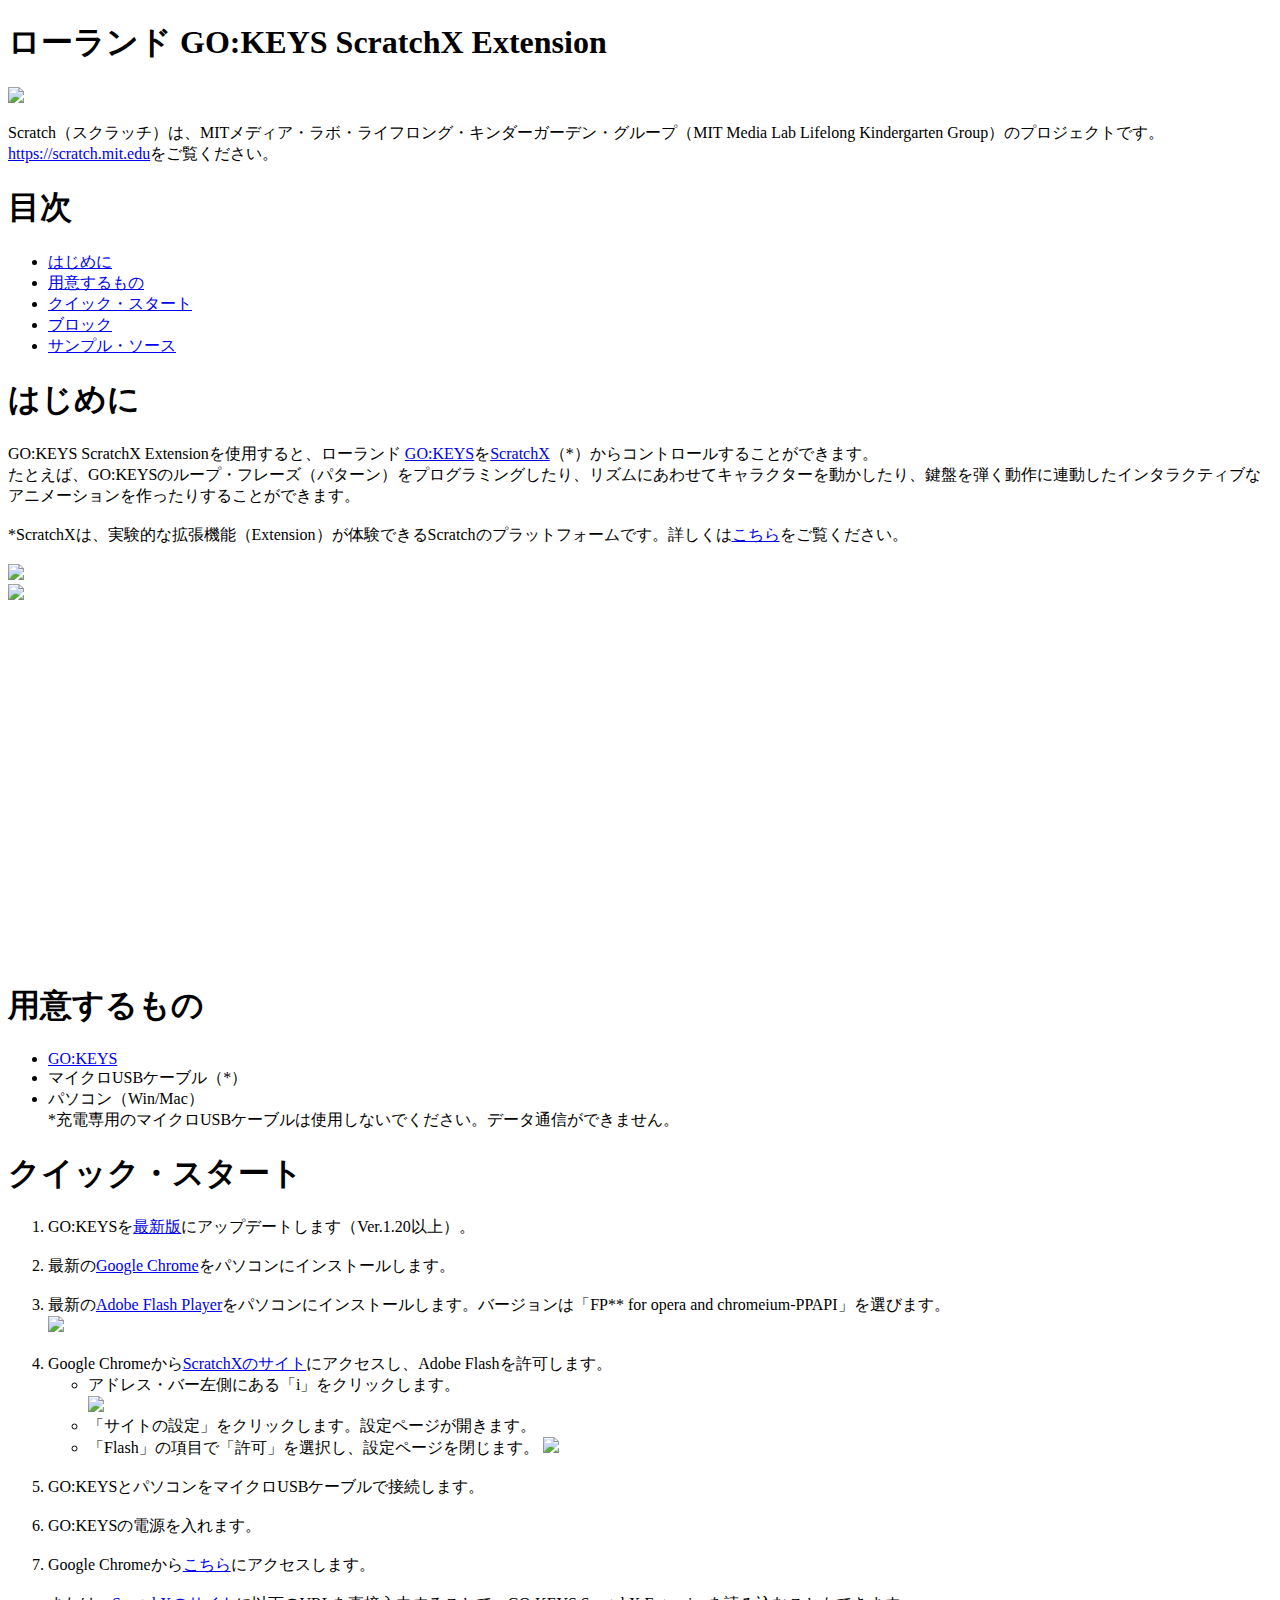
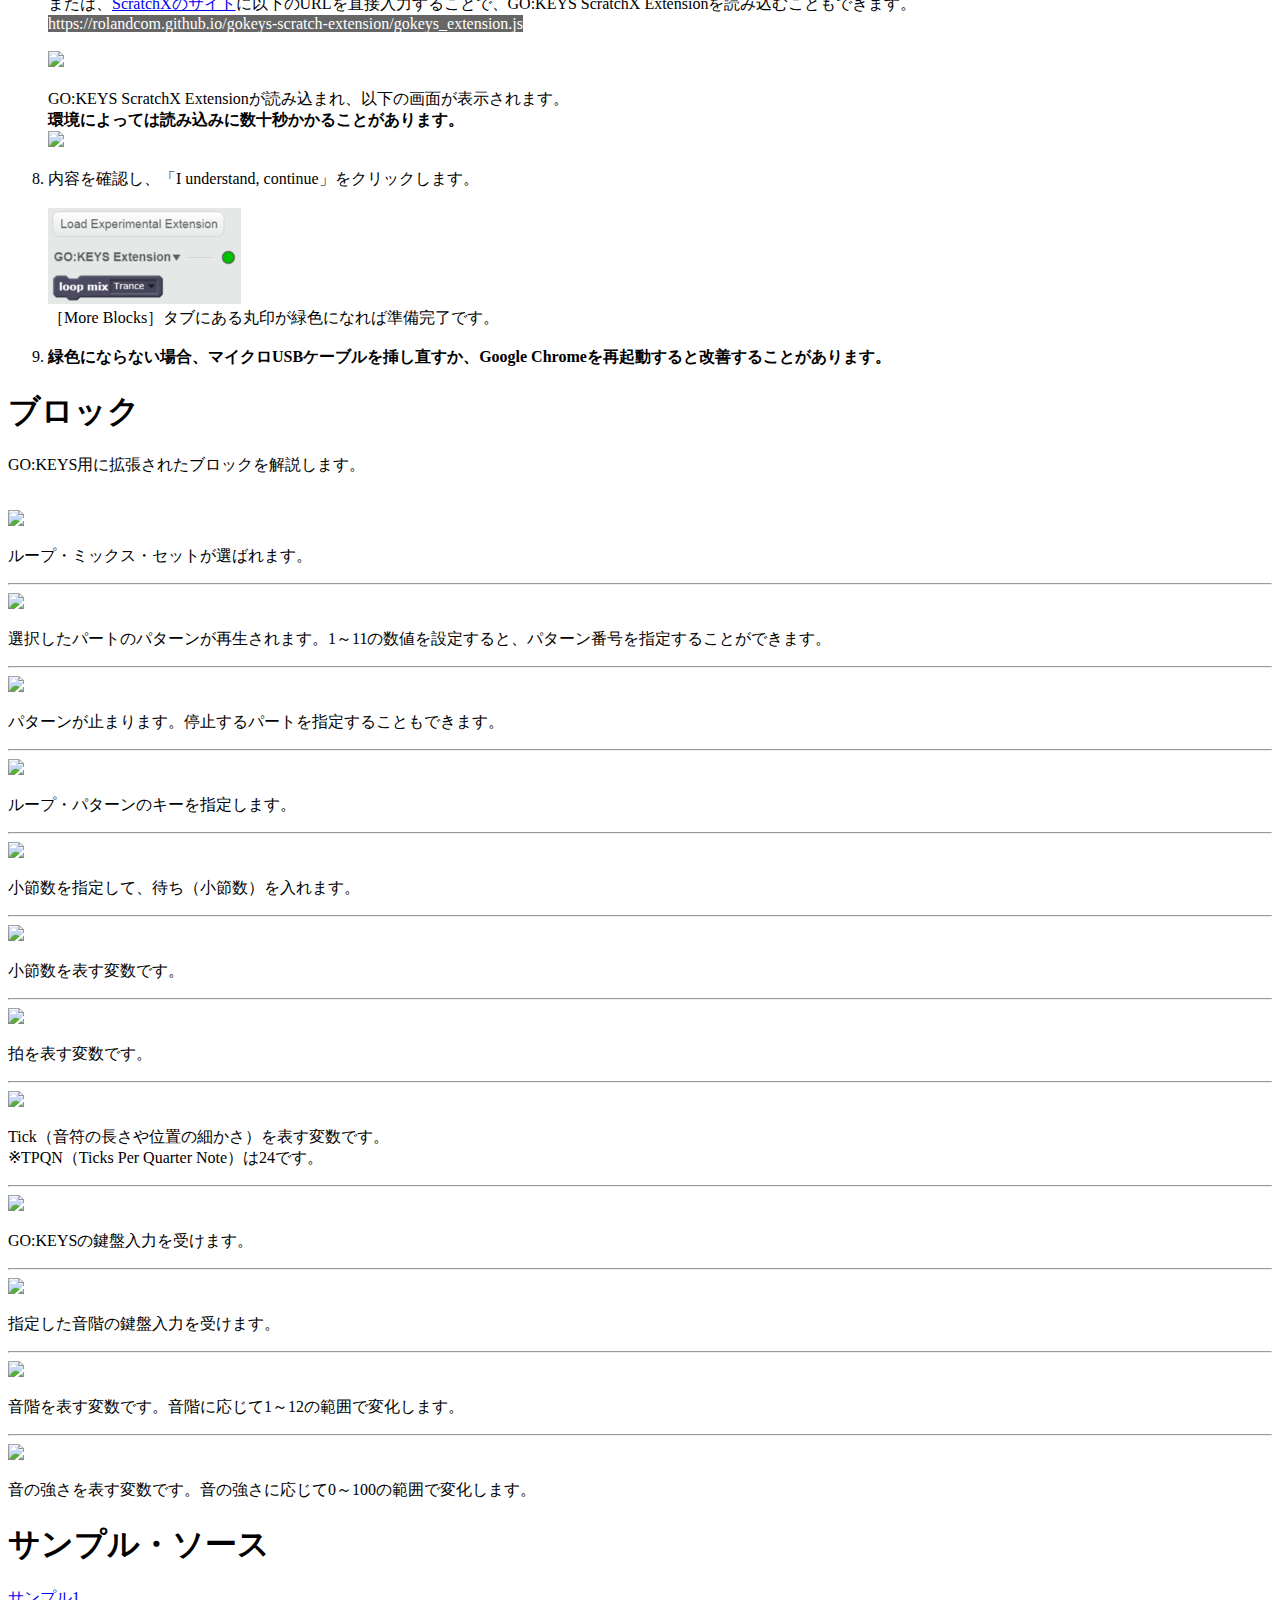
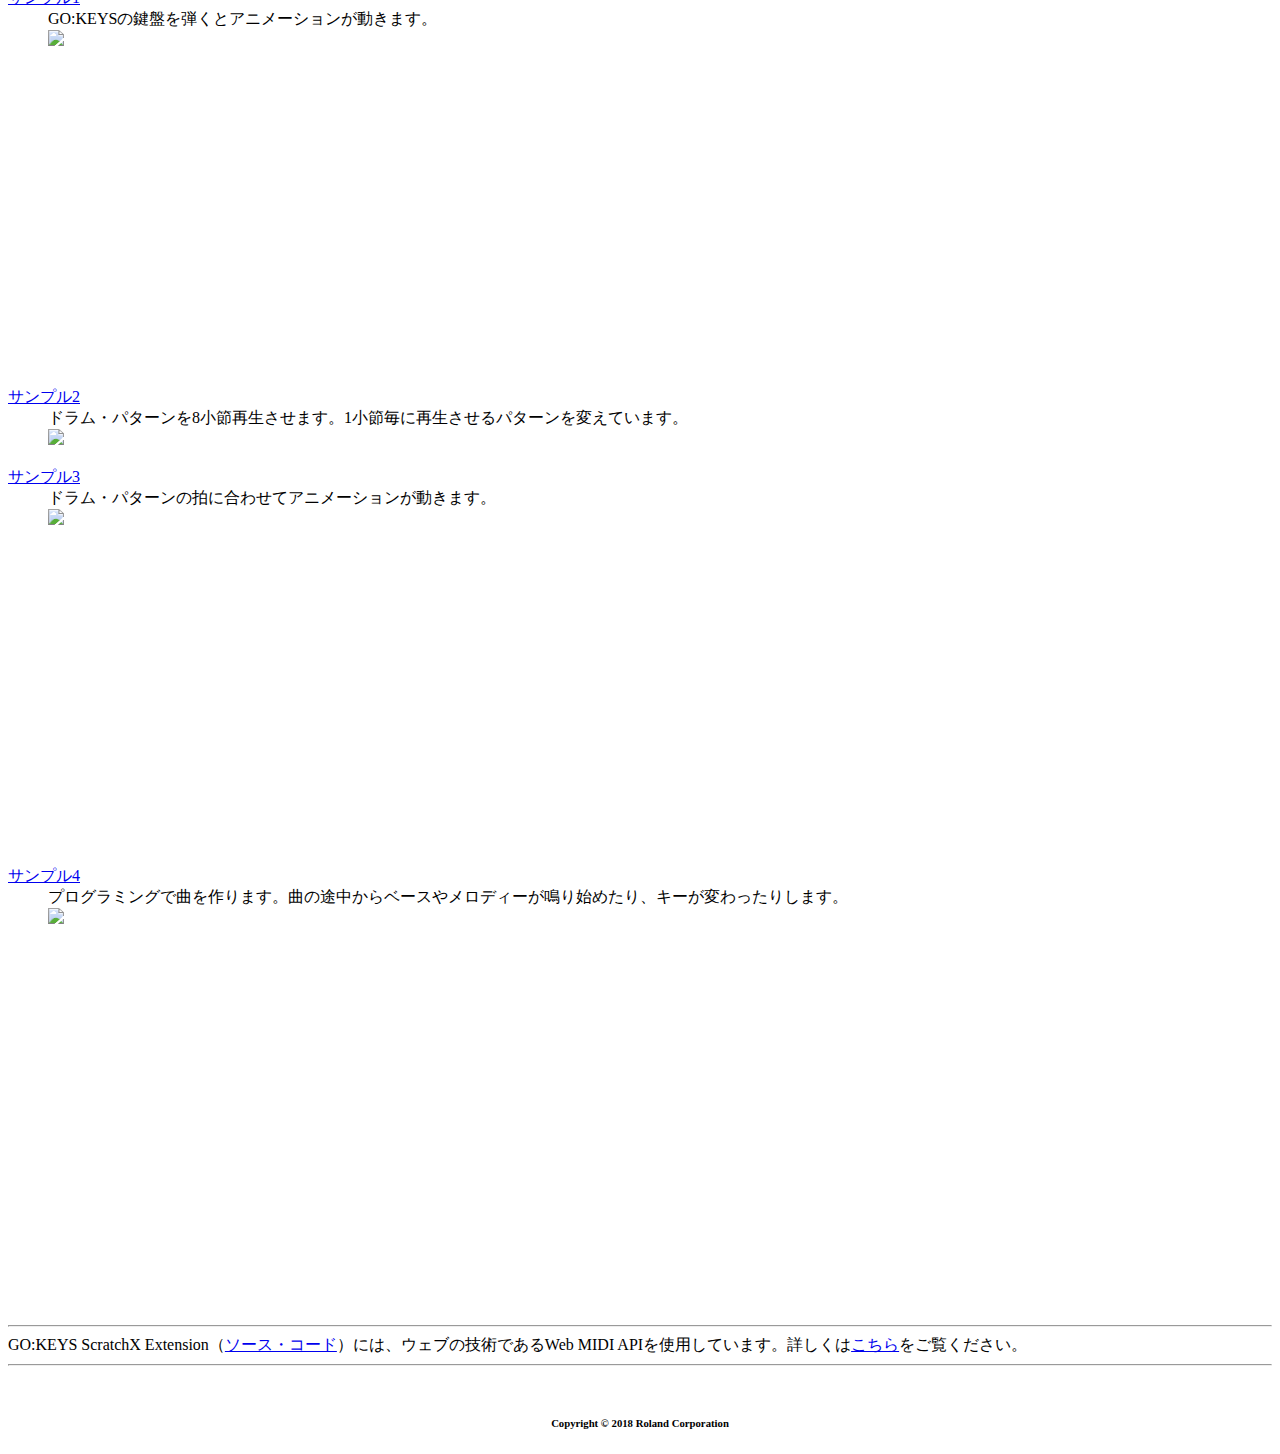
==== commit de35bed9: "http -> https" ====
--- a/jp/index.html
+++ b/jp/index.html
@@ -59,7 +59,8 @@
 *ScratchXは、実験的な拡張機能（Extension）が体験できるScratchのプラットフォームです。詳しくは<a target="_new" href="https://scratchx.org/#faq">こちら</a>をご覧ください。
 <br /><br />
 
-		<img width="600" src="../res/image.jpg" /><br /><br />
+<img width="600" src="../res/lesson.jpg" /><br />
+<img width="600" src="../res/image.jpg" /><br /><br />
 
 <iframe width="600" height="337" src="https://www.youtube.com/embed/videoseries?list=PLIGHd270yYhUhcCvJh5hos0lEEUofV3S1&cc_load_policy=1&hl=ja" frameborder="0" gesture="media" allow="encrypted-media" allowfullscreen></iframe>
 
@@ -235,7 +236,7 @@
 <br />
 <br />
 <hr />
-GO:KEYS ScratchX Extension（<a target="_new" href="https://github.com/rolandcom/gokeys-scratch-extension/blob/gh-pages/gokeys_extension.js">ソース・コード</a>）には、ウェブの技術であるWeb MIDI APIを使用しています。詳しくは<a target="_new" href="https://www.midi.org/17-the-mma/99-web-midi">こちら</a>をご覧ください。
+GO:KEYS ScratchX Extension（<a target="_new" href="https://github.com/rolandcom/gokeys-scratch-extension/blob/master/gokeys_extension.js">ソース・コード</a>）には、ウェブの技術であるWeb MIDI APIを使用しています。詳しくは<a target="_new" href="https://www.midi.org/17-the-mma/99-web-midi">こちら</a>をご覧ください。
 <hr />
 
 
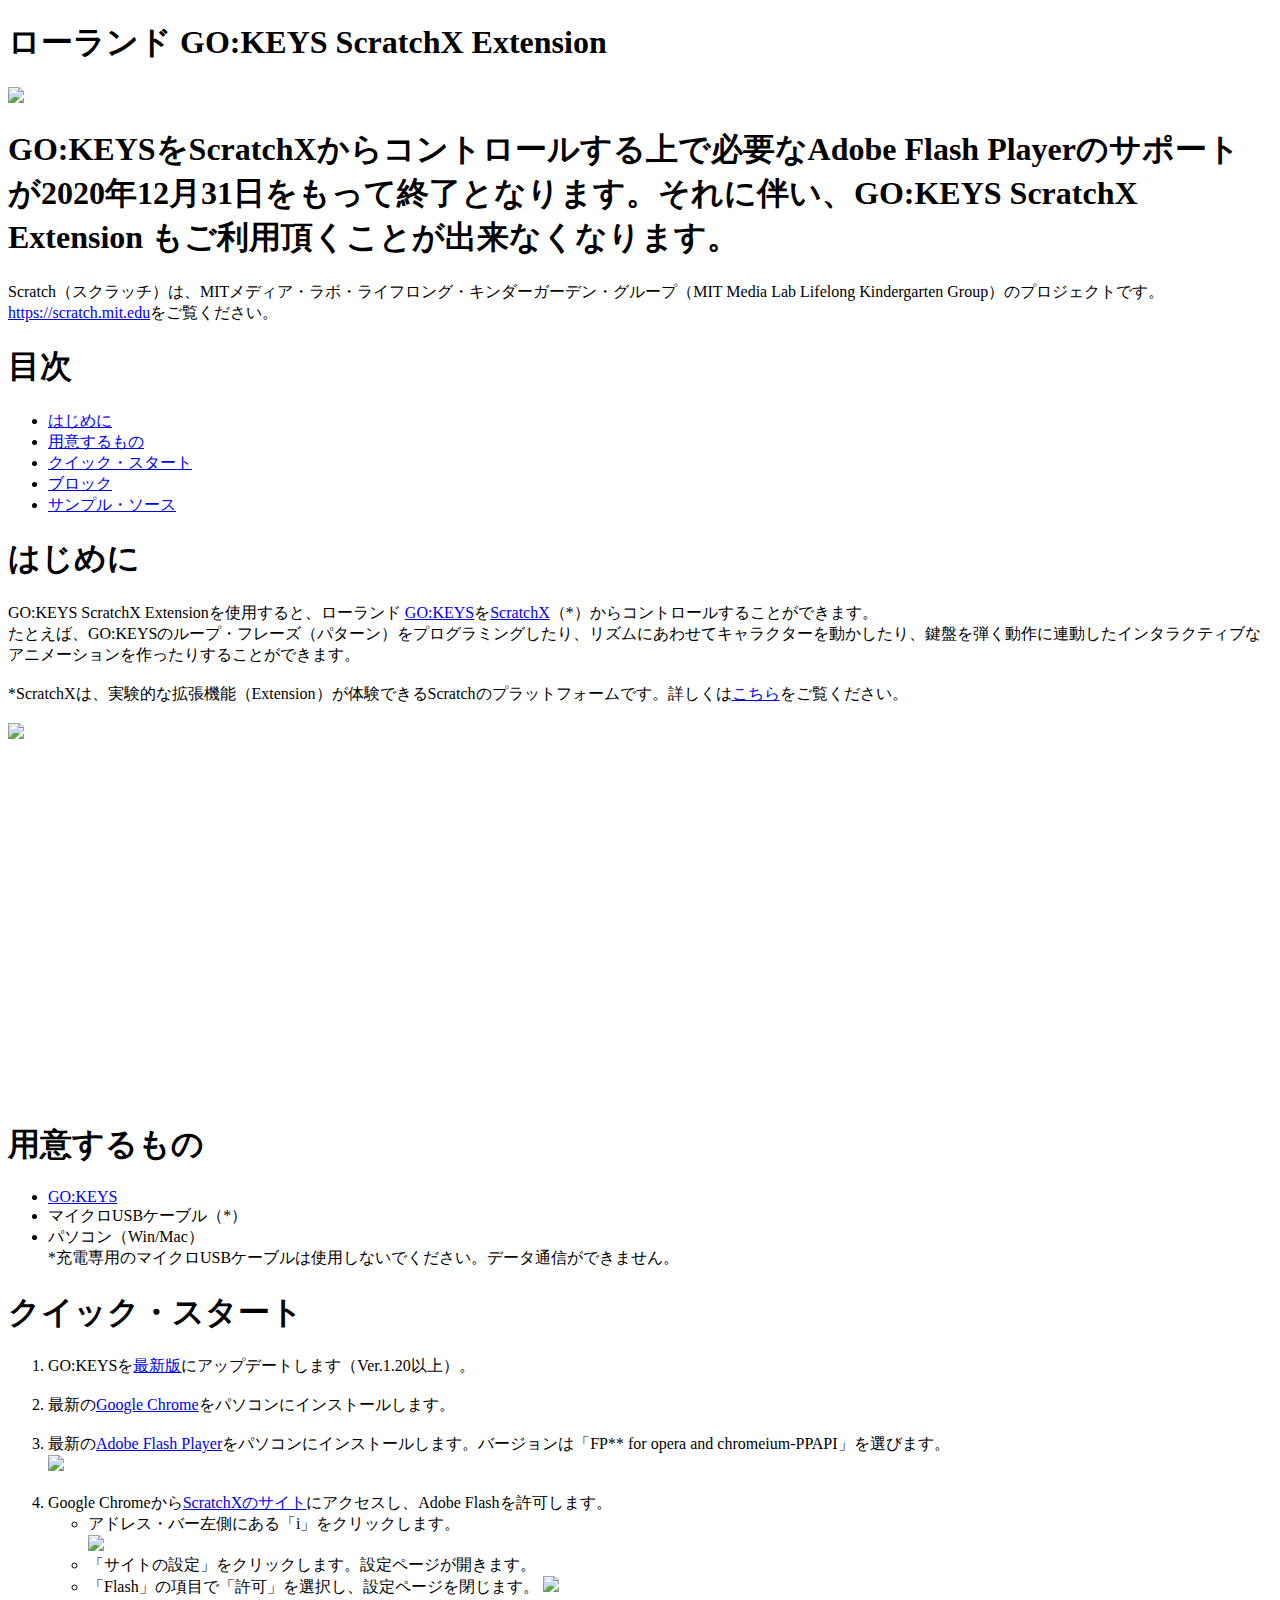
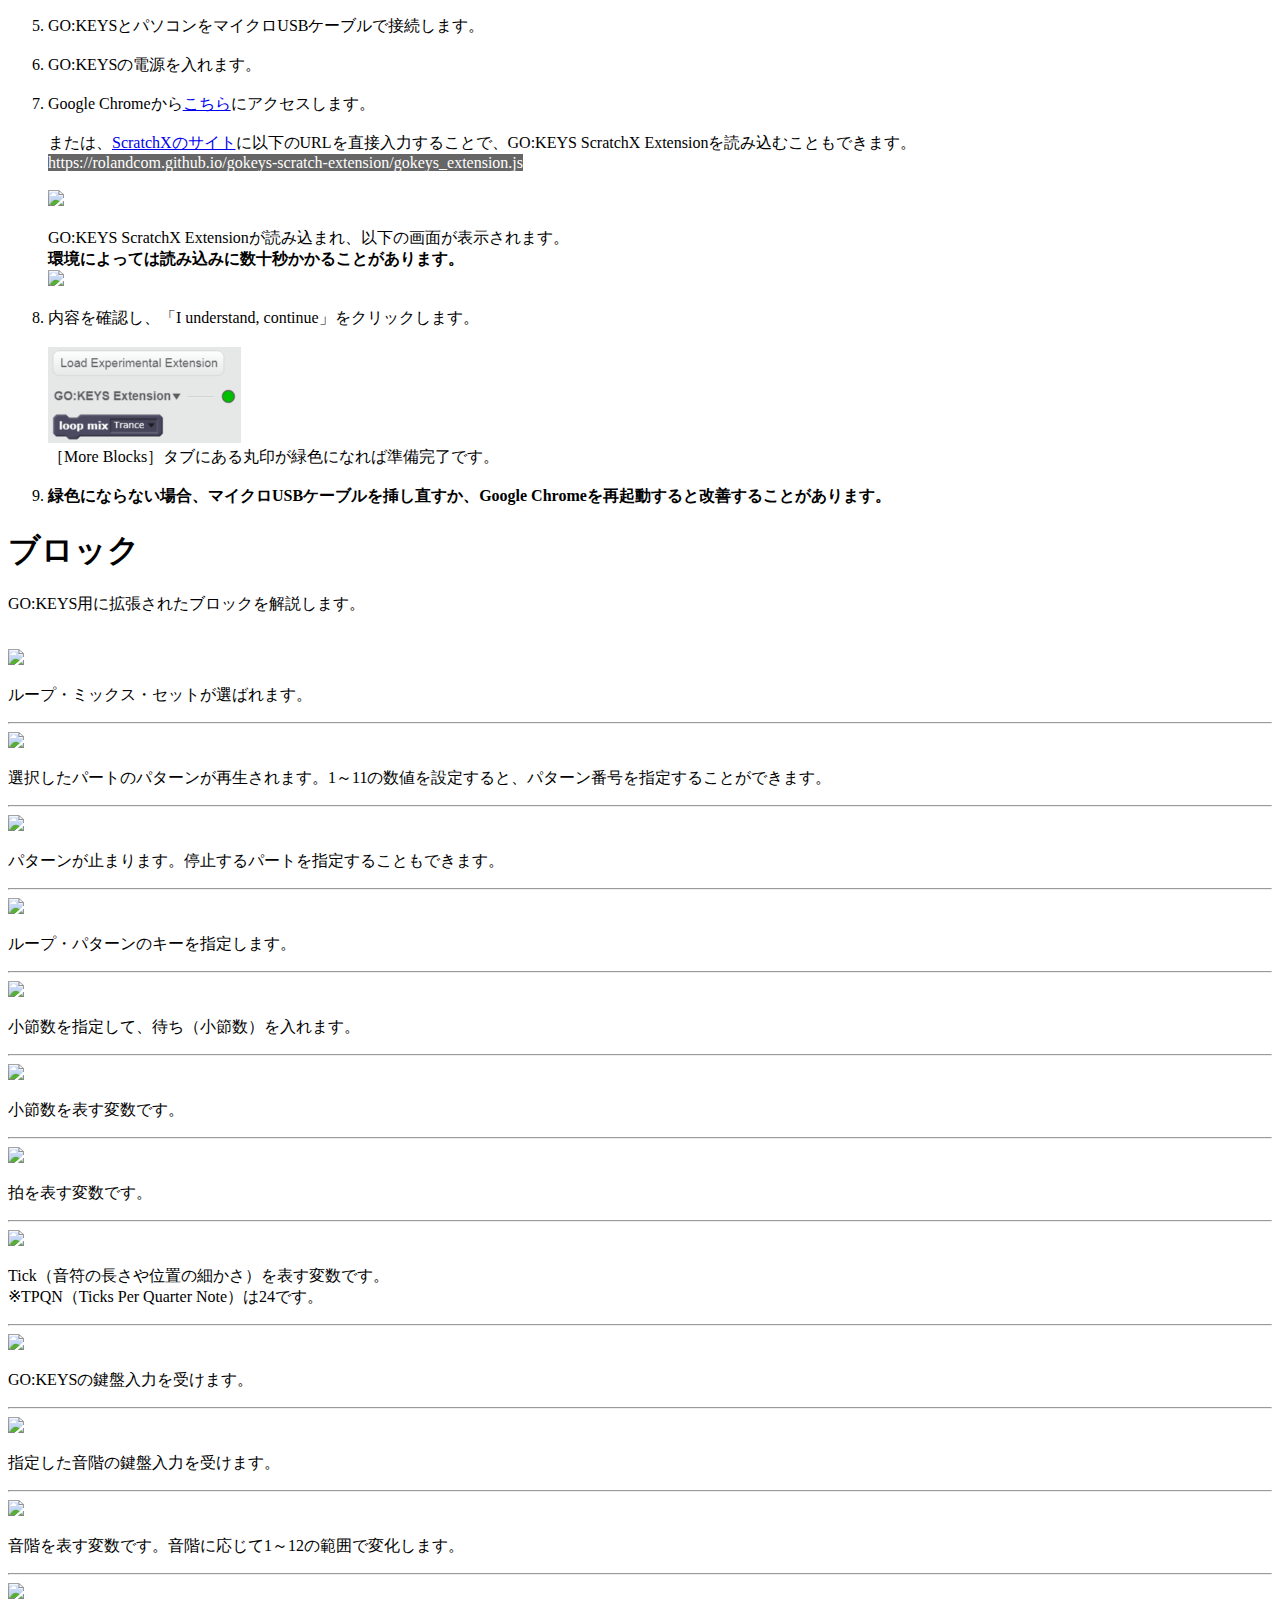
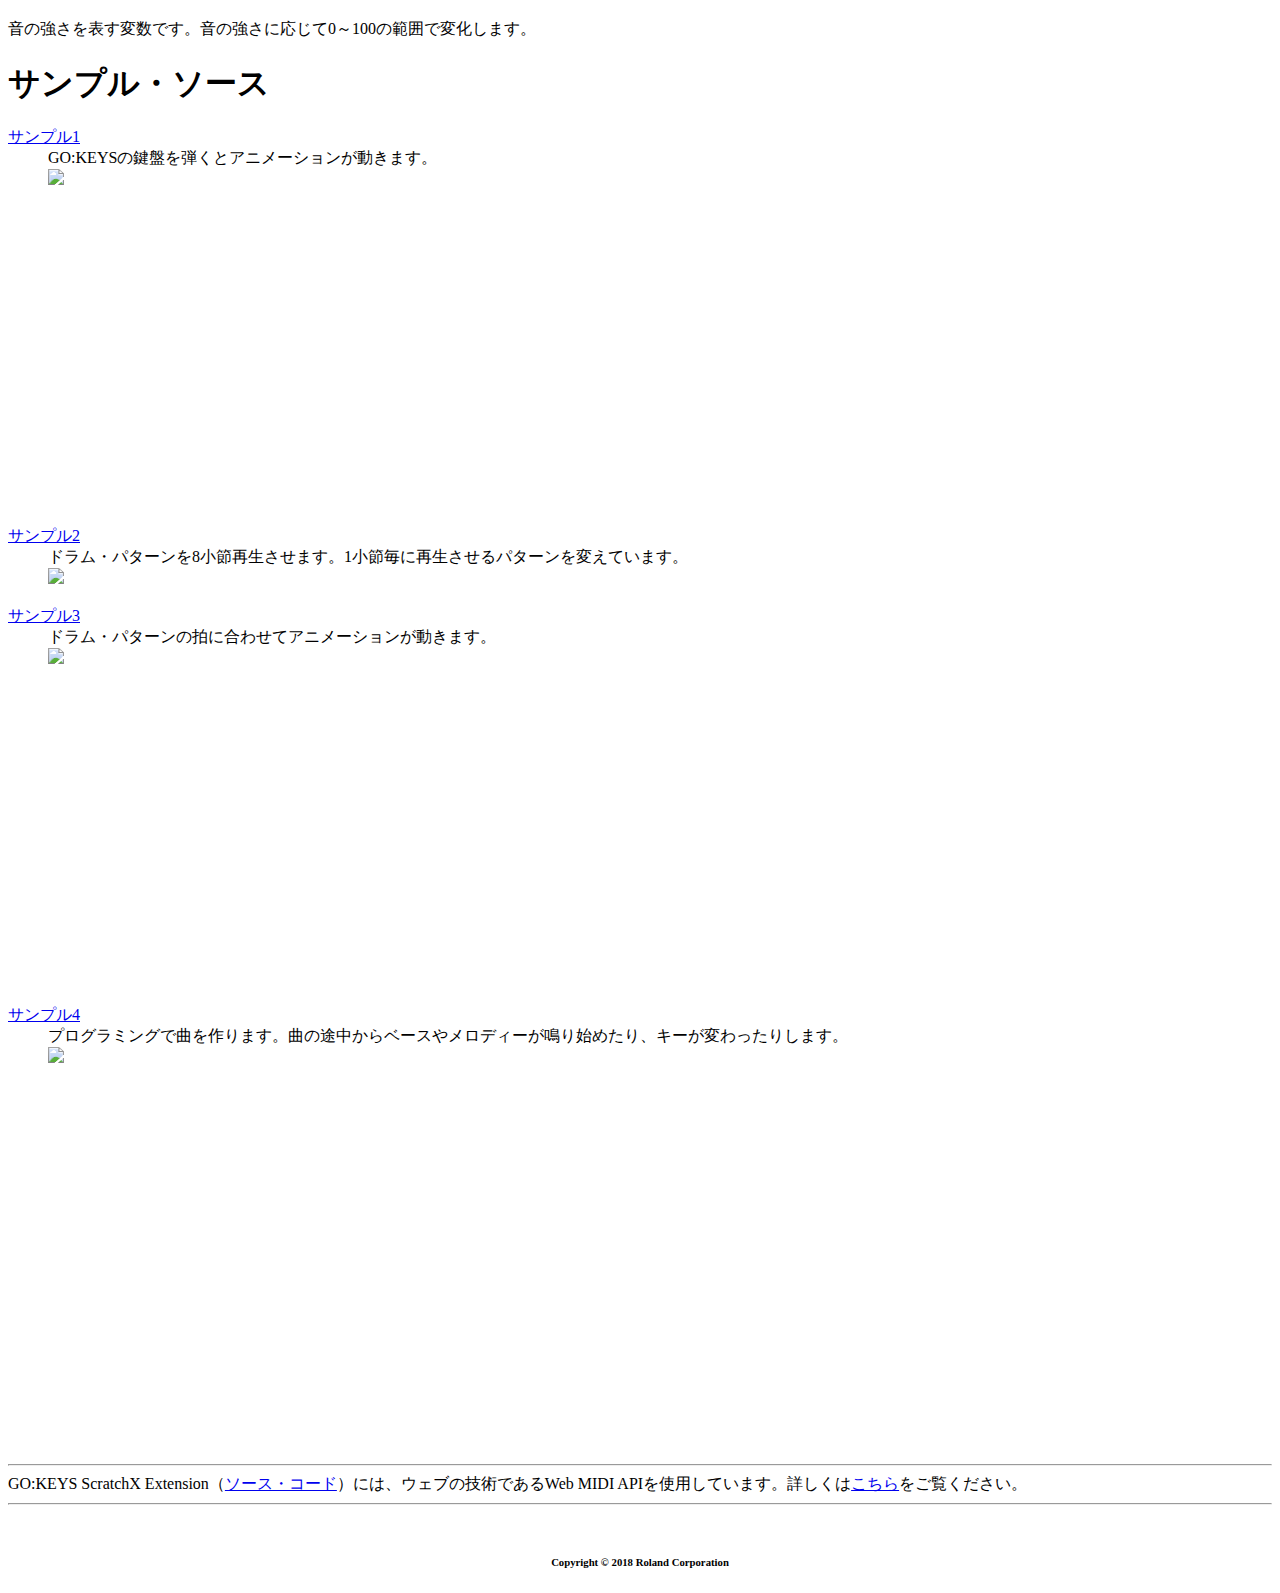
==== commit 39c5dea2: "Adobe Flash issue" ====
--- a/jp/index.html
+++ b/jp/index.html
@@ -40,6 +40,10 @@
 
 
 <div id="content-container">
+  <h1>
+    GO:KEYSをScratchXからコントロールする上で必要なAdobe Flash Playerのサポートが2020年12月31日をもって終了となります。それに伴い、GO:KEYS ScratchX Extension もご利用頂くことが出来なくなります。
+  </h1>
+  
 <p> Scratch（スクラッチ）は、MITメディア・ラボ・ライフロング・キンダーガーデン・グループ（MIT Media Lab Lifelong Kindergarten Group）のプロジェクトです。<a target="_new" href="https://scratch.mit.edu">https://scratch.mit.edu</a>をご覧ください。
 
     <h1>目次</h1>
@@ -59,8 +63,7 @@
 *ScratchXは、実験的な拡張機能（Extension）が体験できるScratchのプラットフォームです。詳しくは<a target="_new" href="https://scratchx.org/#faq">こちら</a>をご覧ください。
 <br /><br />
 
-<img width="600" src="../res/lesson.jpg" /><br />
-<img width="600" src="../res/image.jpg" /><br /><br />
+		<img width="600" src="../res/image.jpg" /><br /><br />
 
 <iframe width="600" height="337" src="https://www.youtube.com/embed/videoseries?list=PLIGHd270yYhUhcCvJh5hos0lEEUofV3S1&cc_load_policy=1&hl=ja" frameborder="0" gesture="media" allow="encrypted-media" allowfullscreen></iframe>
 
@@ -236,7 +239,7 @@
 <br />
 <br />
 <hr />
-GO:KEYS ScratchX Extension（<a target="_new" href="https://github.com/rolandcom/gokeys-scratch-extension/blob/master/gokeys_extension.js">ソース・コード</a>）には、ウェブの技術であるWeb MIDI APIを使用しています。詳しくは<a target="_new" href="https://www.midi.org/17-the-mma/99-web-midi">こちら</a>をご覧ください。
+GO:KEYS ScratchX Extension（<a target="_new" href="https://github.com/rolandcom/gokeys-scratch-extension/blob/gh-pages/gokeys_extension.js">ソース・コード</a>）には、ウェブの技術であるWeb MIDI APIを使用しています。詳しくは<a target="_new" href="https://www.midi.org/17-the-mma/99-web-midi">こちら</a>をご覧ください。
 <hr />
 
 
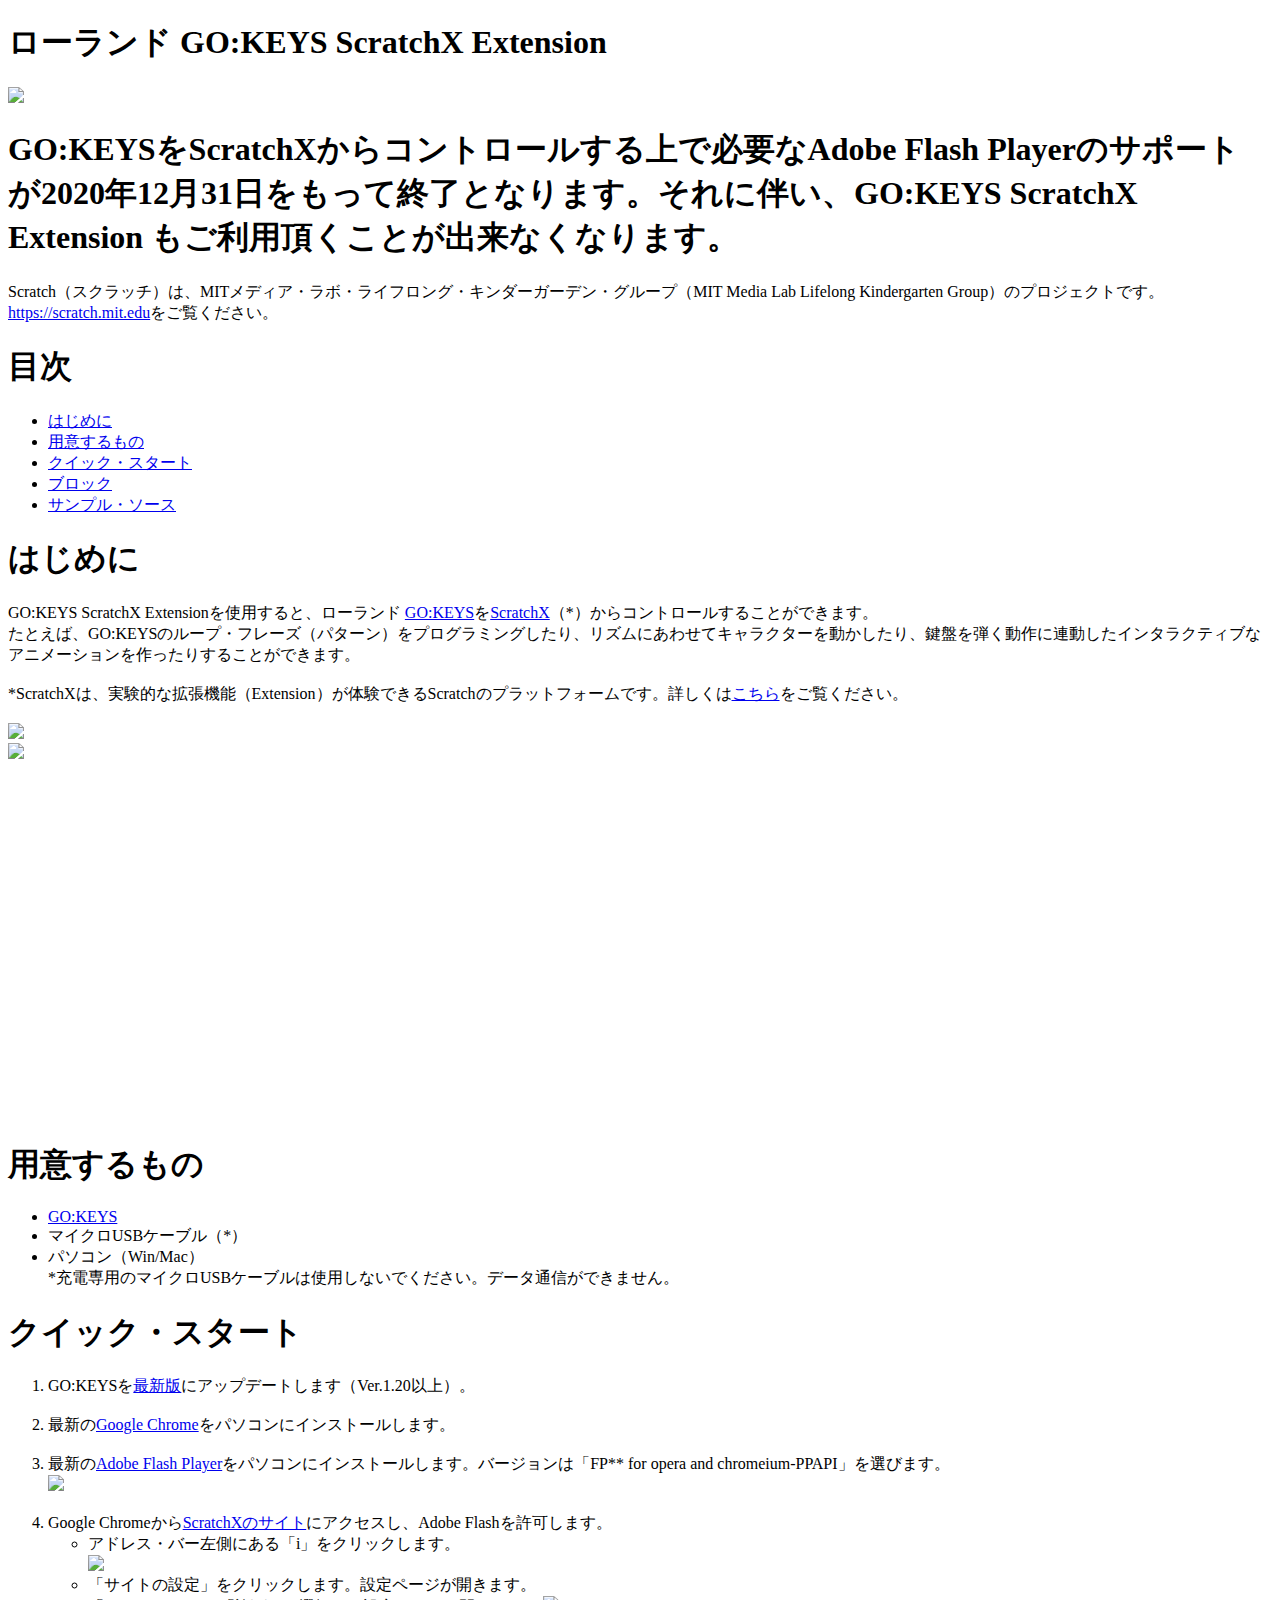
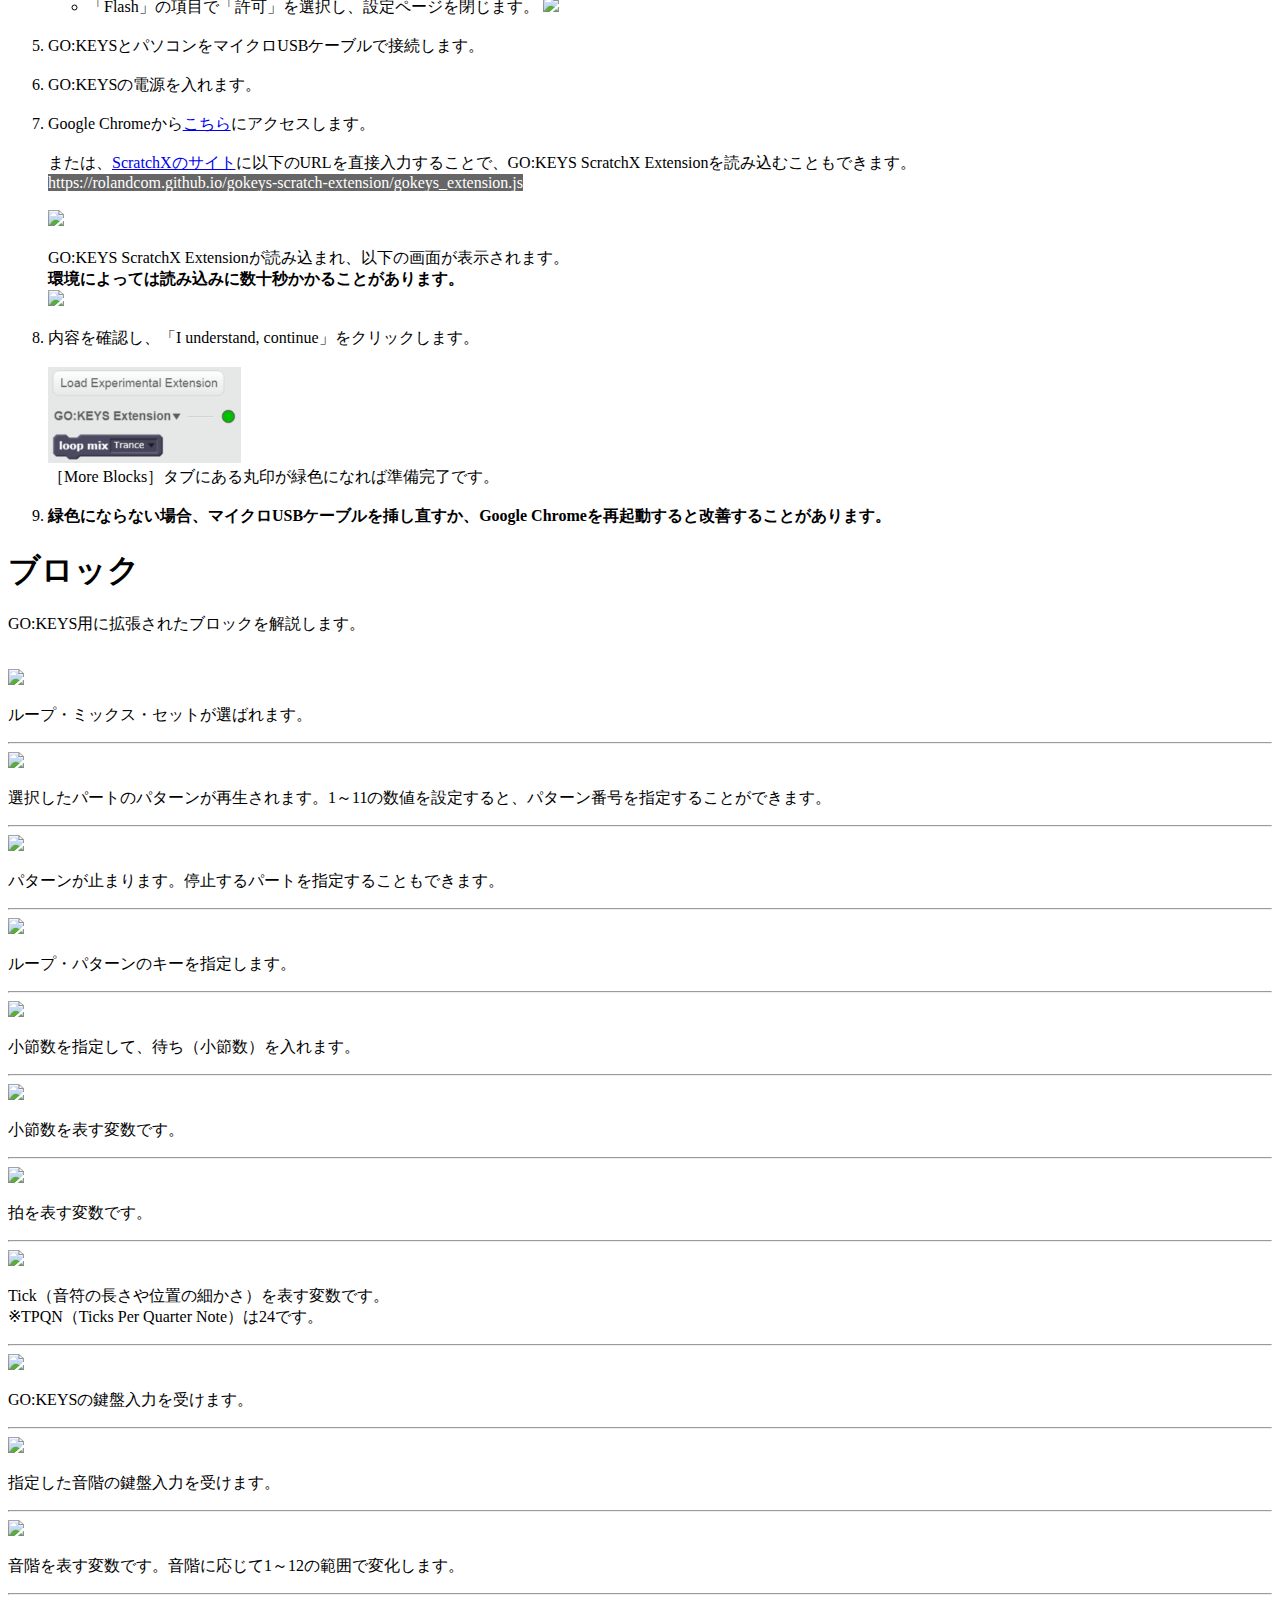
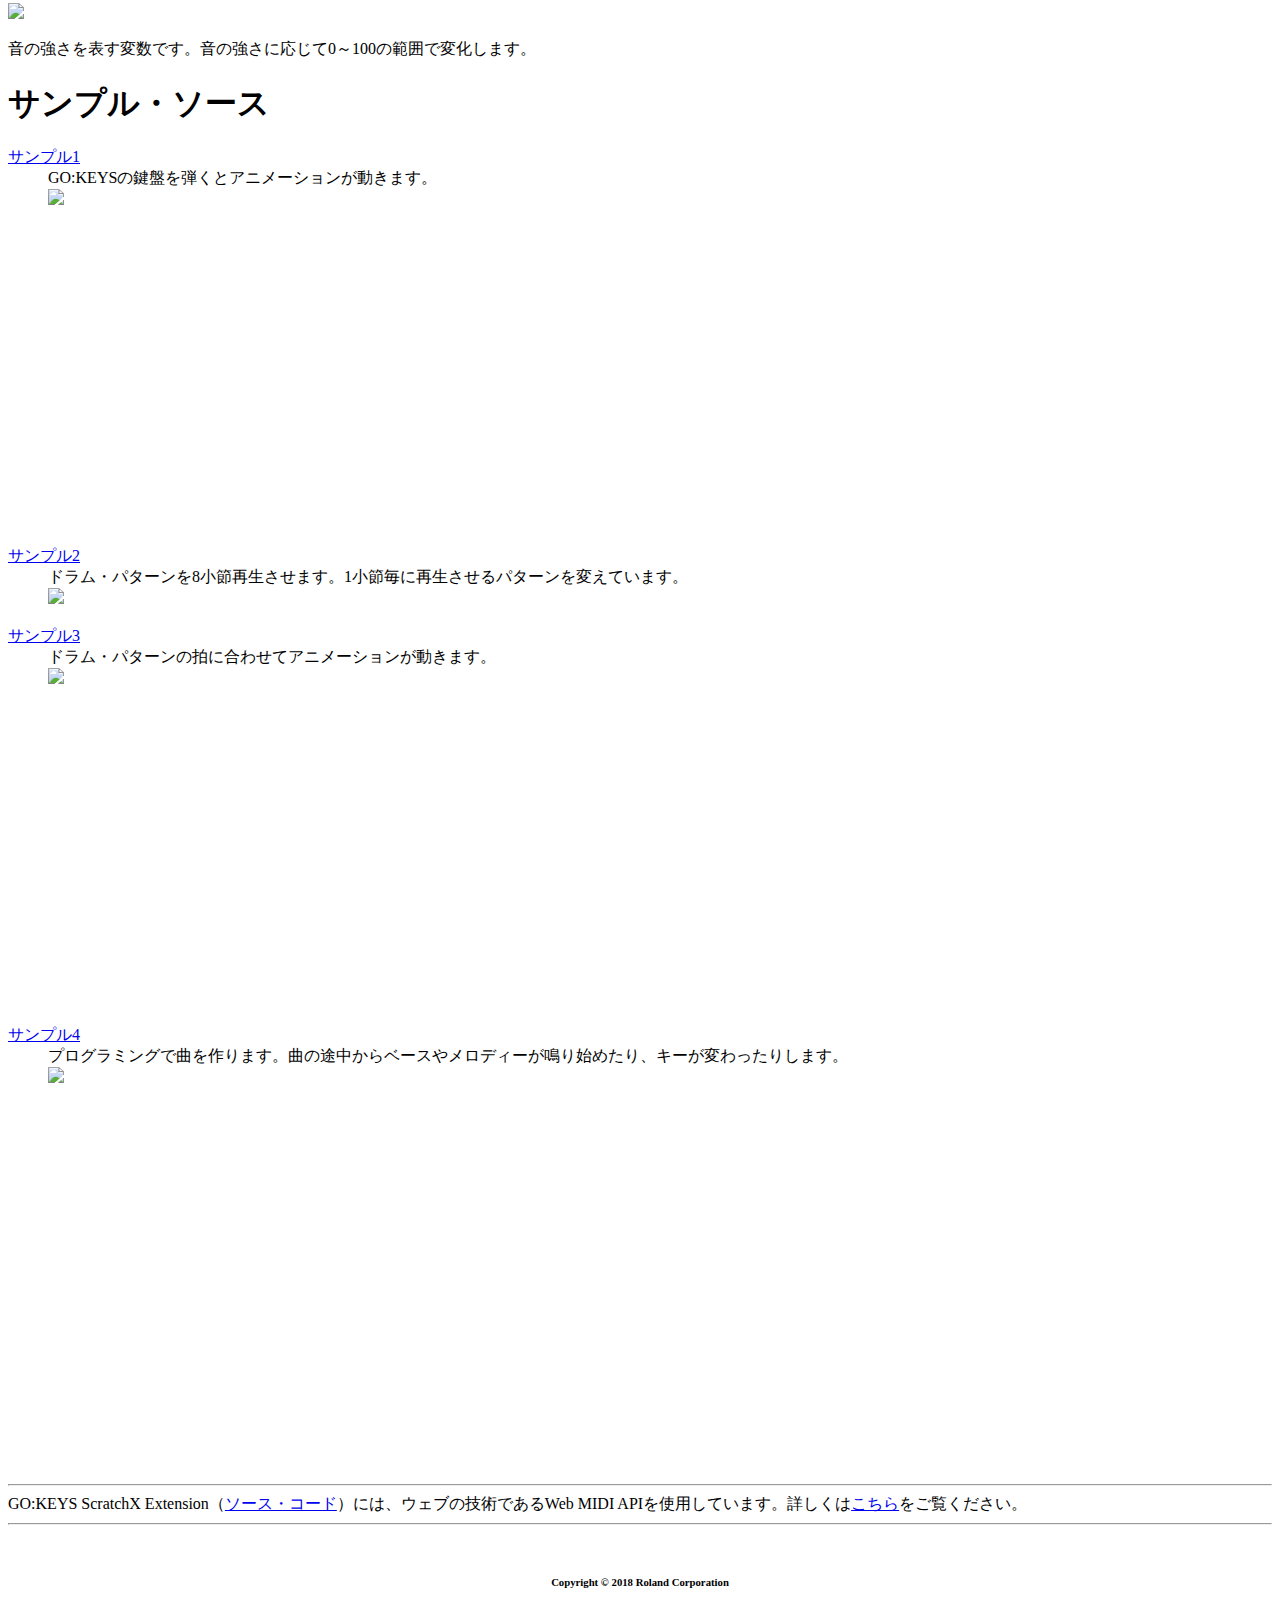
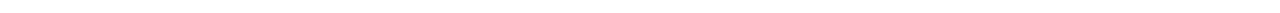
==== commit bb6367e1: "Adobe Flash issue" ====
--- a/jp/index.html
+++ b/jp/index.html
@@ -43,7 +43,6 @@
   <h1>
     GO:KEYSをScratchXからコントロールする上で必要なAdobe Flash Playerのサポートが2020年12月31日をもって終了となります。それに伴い、GO:KEYS ScratchX Extension もご利用頂くことが出来なくなります。
   </h1>
-  
 <p> Scratch（スクラッチ）は、MITメディア・ラボ・ライフロング・キンダーガーデン・グループ（MIT Media Lab Lifelong Kindergarten Group）のプロジェクトです。<a target="_new" href="https://scratch.mit.edu">https://scratch.mit.edu</a>をご覧ください。
 
     <h1>目次</h1>
@@ -63,7 +62,8 @@
 *ScratchXは、実験的な拡張機能（Extension）が体験できるScratchのプラットフォームです。詳しくは<a target="_new" href="https://scratchx.org/#faq">こちら</a>をご覧ください。
 <br /><br />
 
-		<img width="600" src="../res/image.jpg" /><br /><br />
+<img width="600" src="../res/lesson.jpg" /><br />
+<img width="600" src="../res/image.jpg" /><br /><br />
 
 <iframe width="600" height="337" src="https://www.youtube.com/embed/videoseries?list=PLIGHd270yYhUhcCvJh5hos0lEEUofV3S1&cc_load_policy=1&hl=ja" frameborder="0" gesture="media" allow="encrypted-media" allowfullscreen></iframe>
 
@@ -239,7 +239,7 @@
 <br />
 <br />
 <hr />
-GO:KEYS ScratchX Extension（<a target="_new" href="https://github.com/rolandcom/gokeys-scratch-extension/blob/gh-pages/gokeys_extension.js">ソース・コード</a>）には、ウェブの技術であるWeb MIDI APIを使用しています。詳しくは<a target="_new" href="https://www.midi.org/17-the-mma/99-web-midi">こちら</a>をご覧ください。
+GO:KEYS ScratchX Extension（<a target="_new" href="https://github.com/rolandcom/gokeys-scratch-extension/blob/master/gokeys_extension.js">ソース・コード</a>）には、ウェブの技術であるWeb MIDI APIを使用しています。詳しくは<a target="_new" href="https://www.midi.org/17-the-mma/99-web-midi">こちら</a>をご覧ください。
 <hr />
 
 
